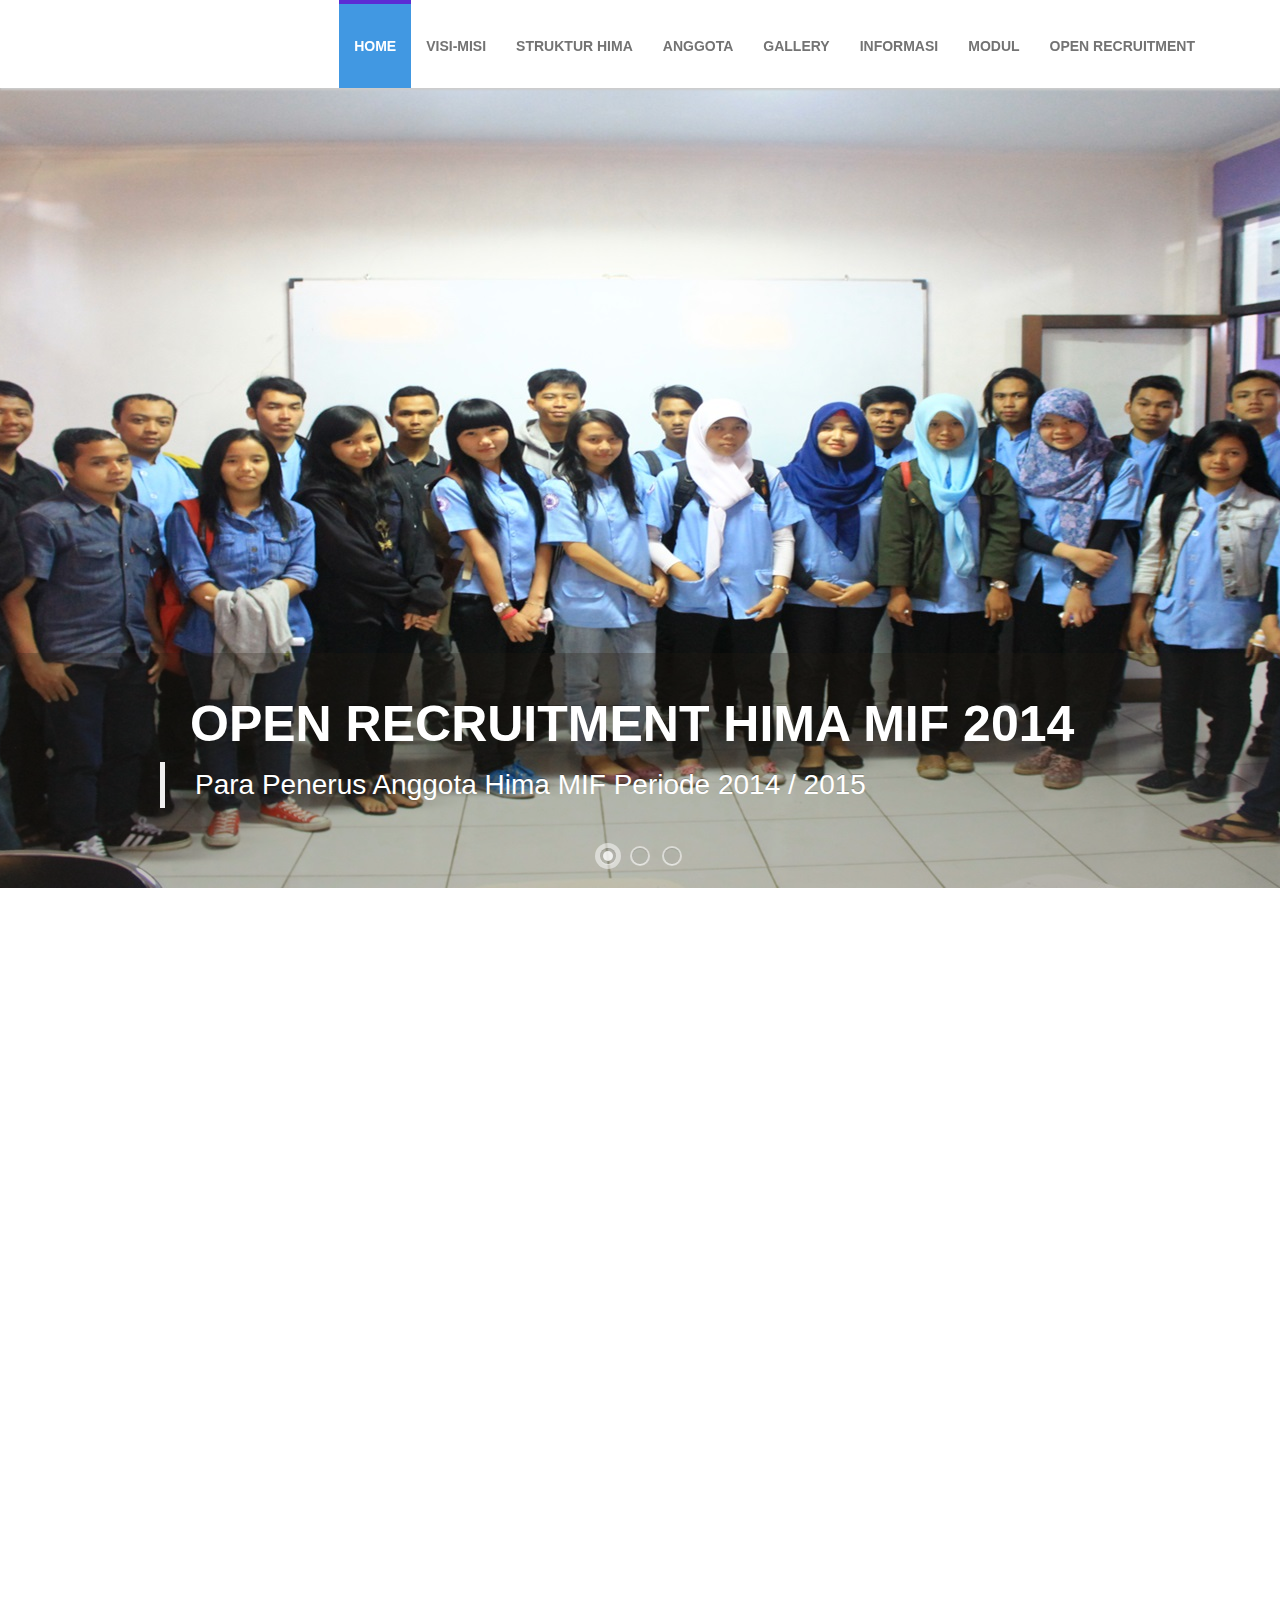
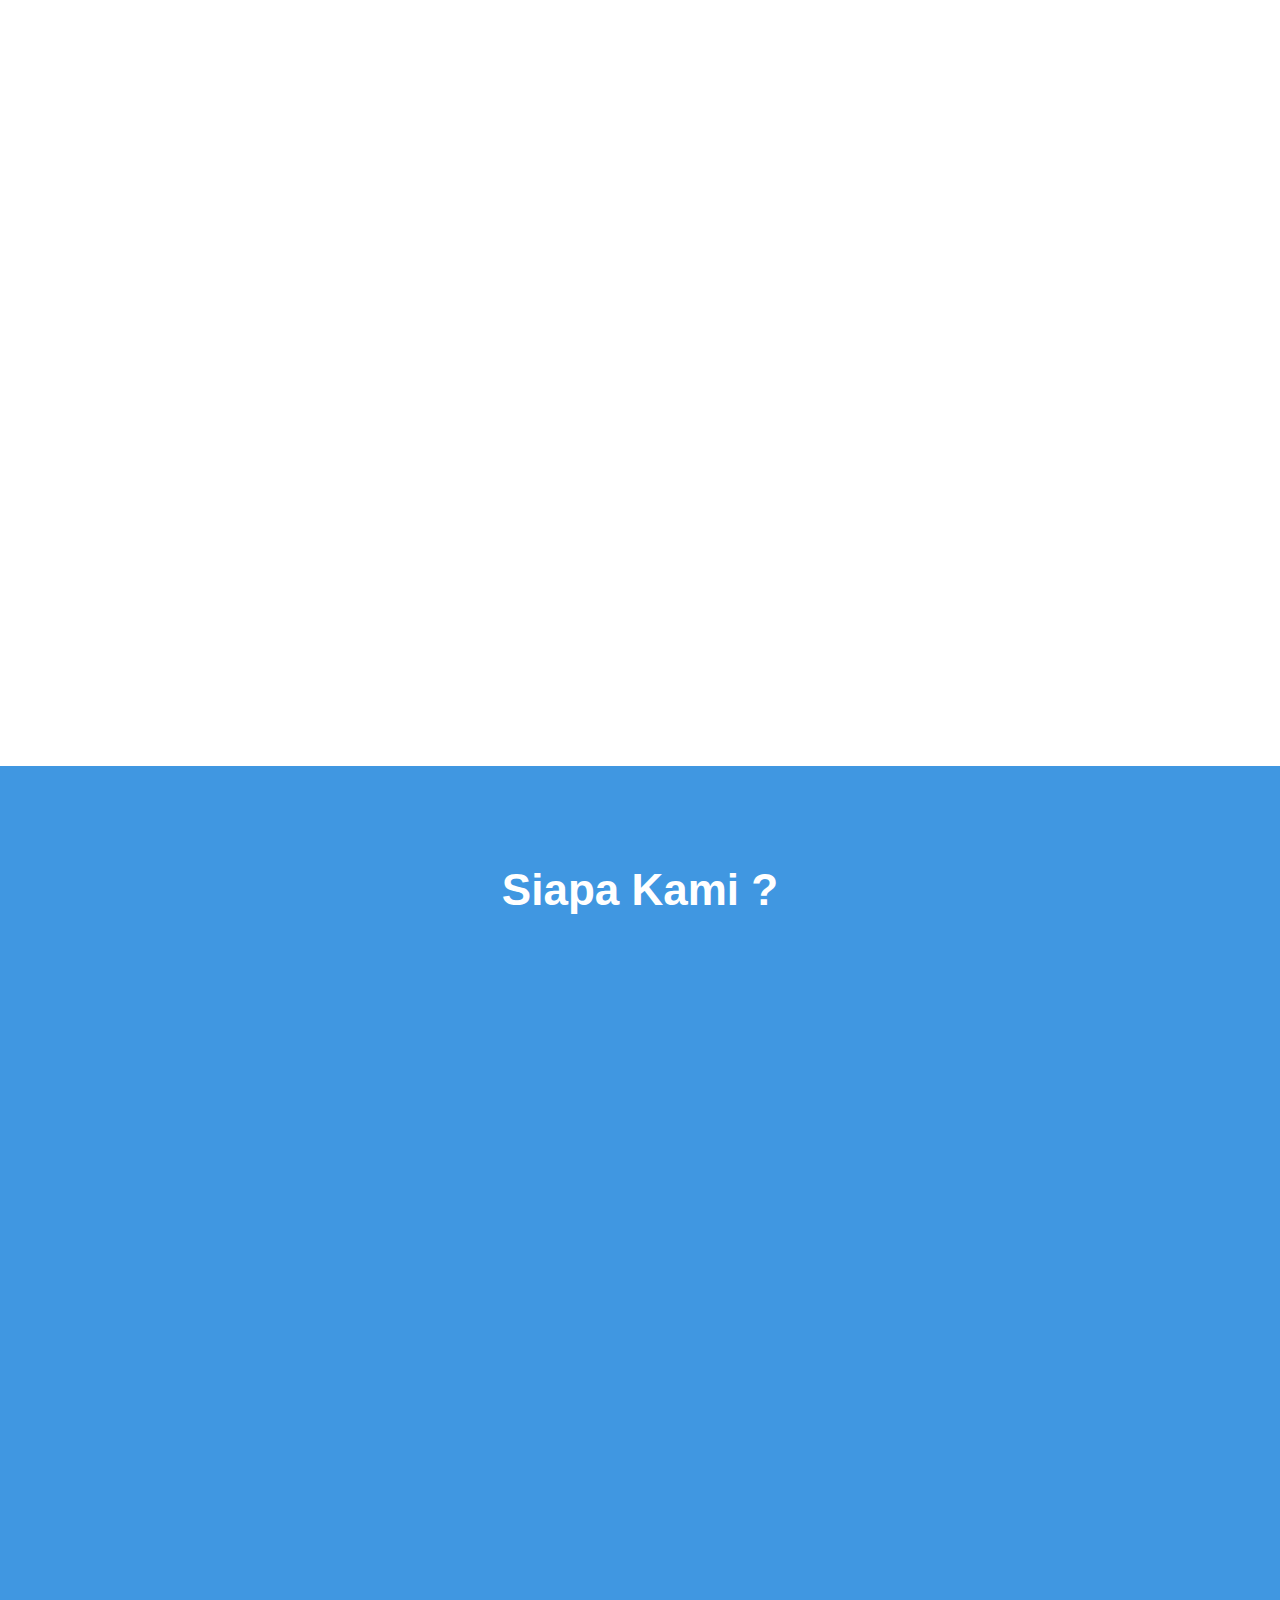
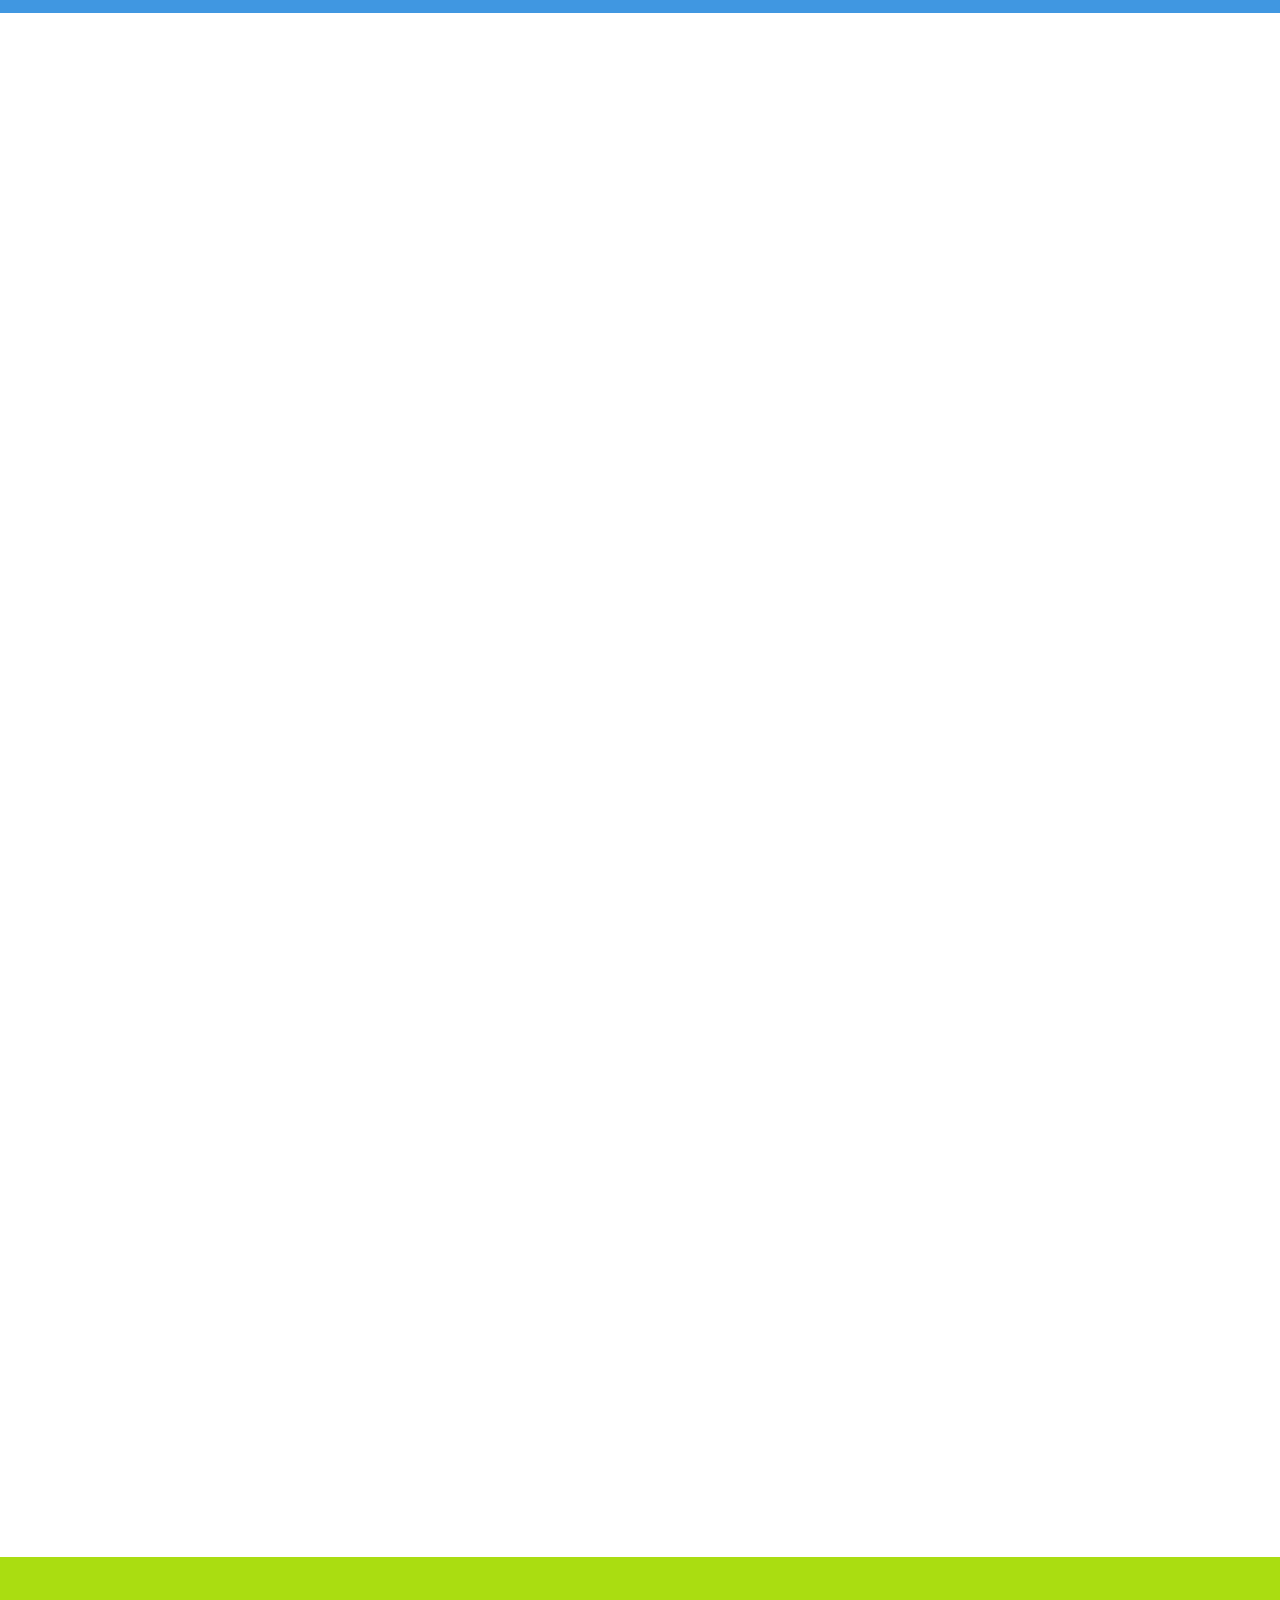
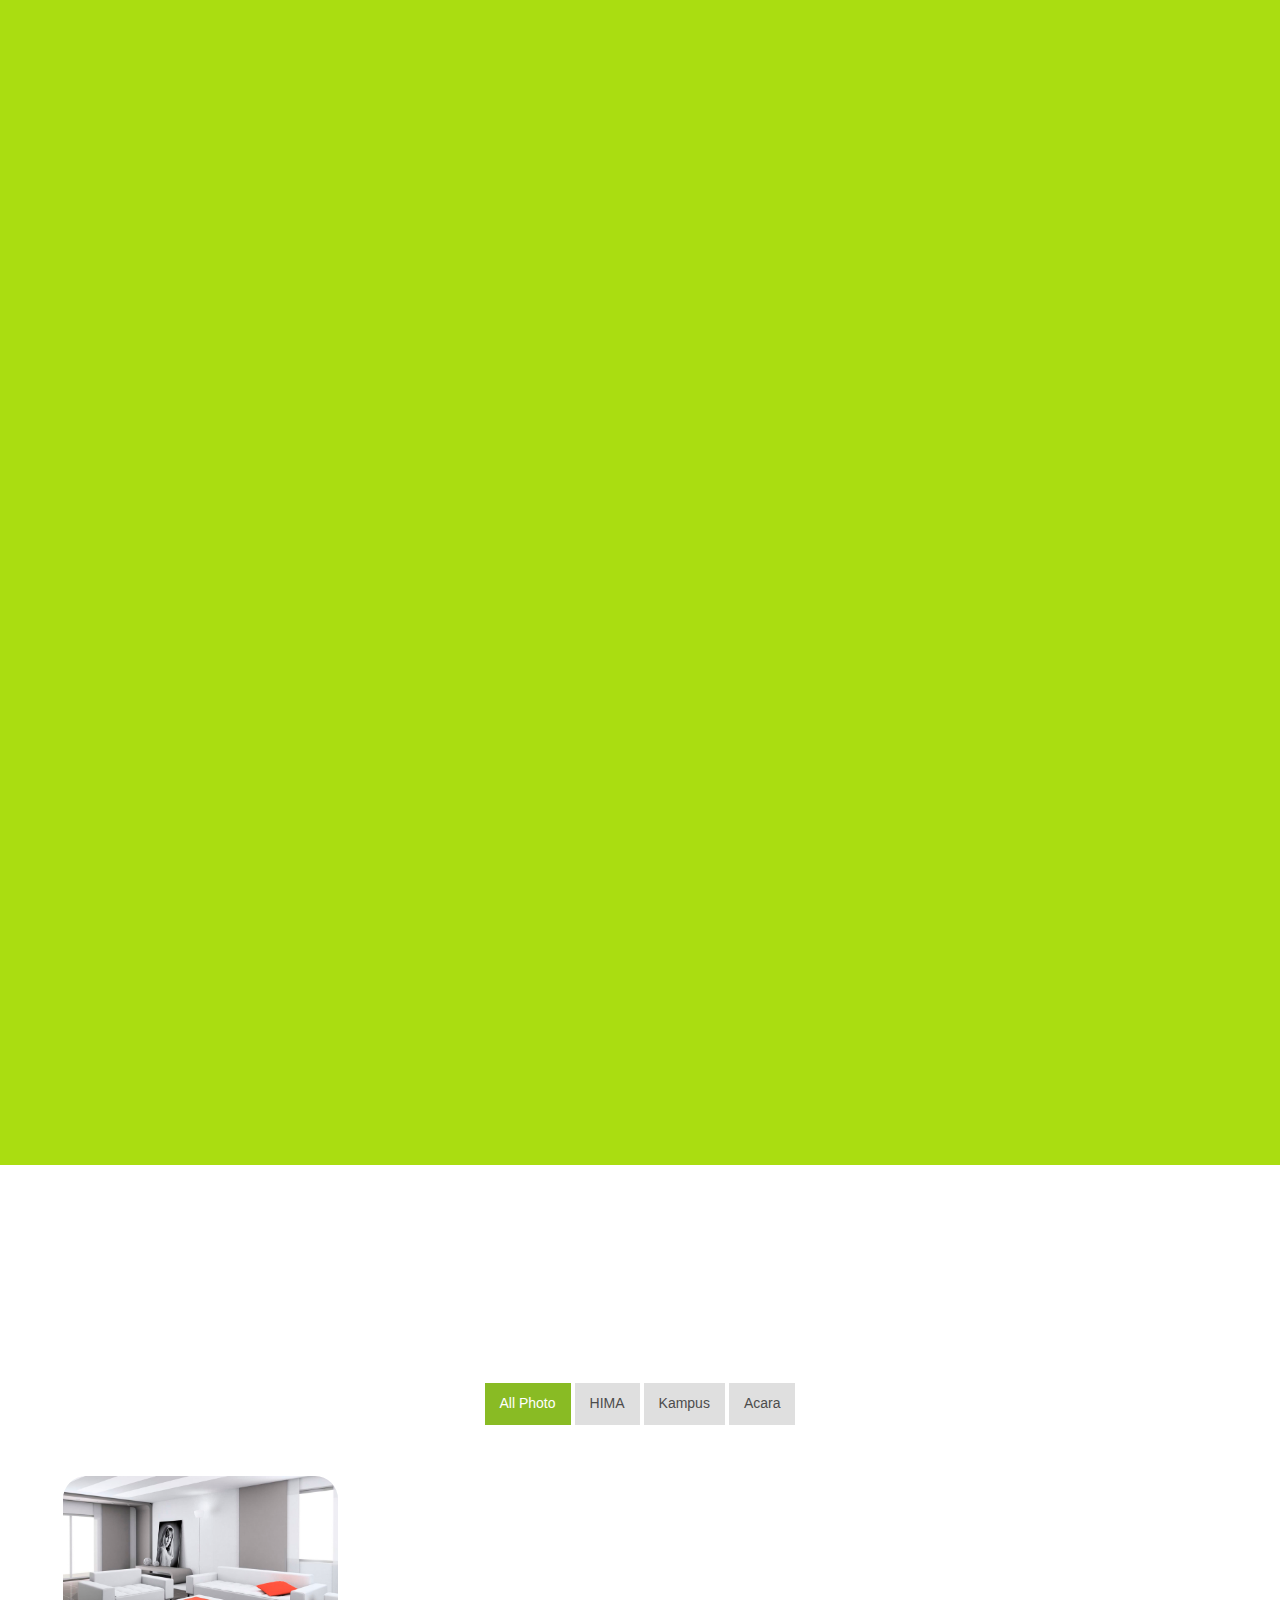
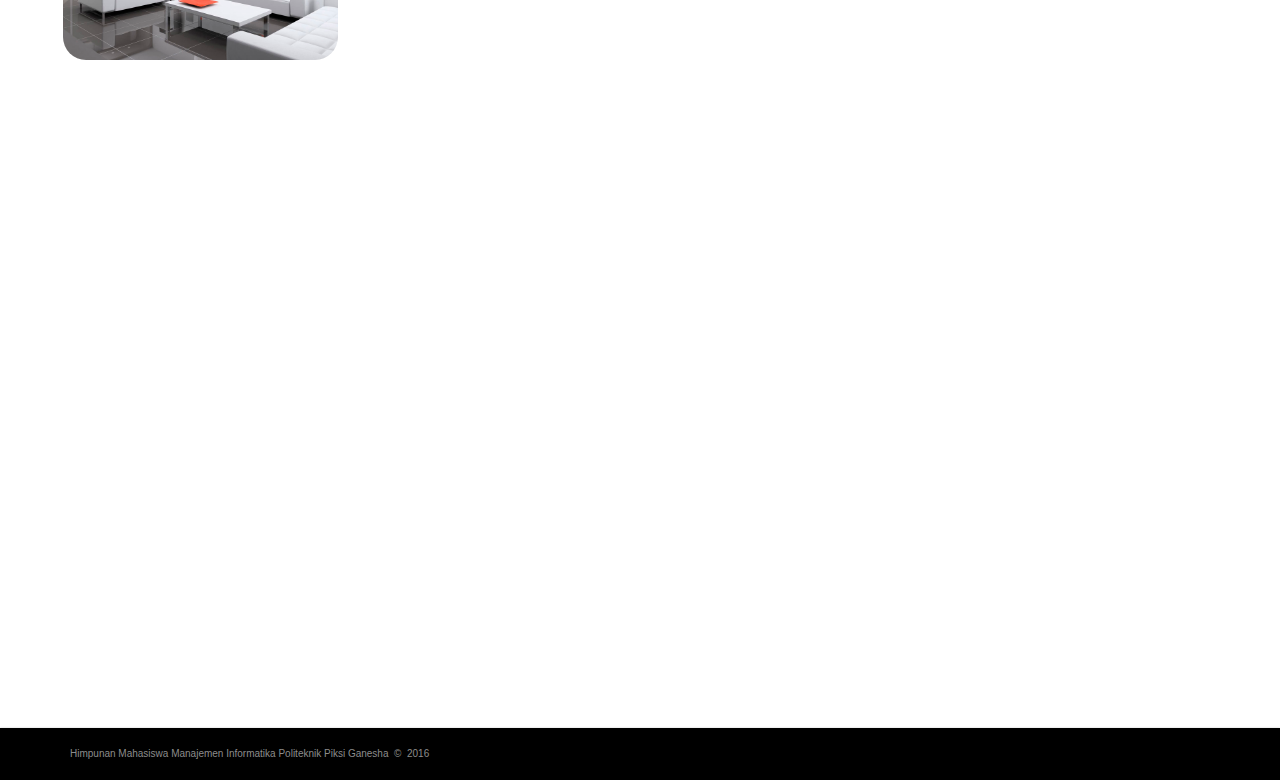
==== index.html @ cbcb12b9 "okkk" ====
<!DOCTYPE html>
<head>
    <meta charset="utf-8">
    <meta name="viewport" content="width=device-width, initial-scale=1.0">
    <meta name="description" content="">
    <meta name="author" content="webthemez">
    <title>HIMA MIF PPG BANDUNG</title>
    <!-- core CSS -->
    <link href="css/bootstrap.min.css" rel="stylesheet">
    <link href="css/font-awesome.min.css" rel="stylesheet">
    <link href="css/animate.min.css" rel="stylesheet"> 
    <link href="css/prettyPhoto.css" rel="stylesheet">
    <link href="css/main.css" rel="stylesheet"> 
        <link rel="stylesheet" type="text/css" href="css/slider-style.css" />
        <link rel="stylesheet" type="text/css" href="css/slider-custom.css" />
    <link rel="shortcut icon" href="images/ico/logo.png"> 
</head> 

<body>

<div class="container">
        <nav id="main-nav" class="navbar navbar-default navbar-fixed-top" role="banner">
            <div class="container">
                <div class="navbar-header">
                    <button type="button" class="navbar-toggle" data-toggle="collapse" data-target=".navbar-collapse">
                        <span class="sr-only">Toggle navigation</span>
                        <span class="icon-bar"></span>
                        <span class="icon-bar"></span>
                        <span class="icon-bar"></span>
                    </button>
                </div>  
                <div class="collapse navbar-collapse navbar-right">
                    <ul class="nav navbar-nav">
                        <li class="scroll active"><a href="#home">HOME</a></li>
                        <li class="scroll"><a href="#about">VISI-MISI</a></li>   
                        <li class="scroll"><a href="#hima">STRUKTUR HIMA</a></li>
                        <li class="scroll"><a href="#our-team">ANGGOTA </a></li>
                        <li class="scroll"><a href="#portfolio">GALLERY</a></li>
                        <li class="scroll"><a href="#informasi">INFORMASI</a></li>
                        <li class="scroll"><a href="#modul">MODUL</a></li>     
                        <li class="scroll"><a href="#open-recruitment">OPEN RECRUITMENT</a></li>
                    </ul>
                </div>
            </div>
        </nav>
</div><!--/.container-->
       
    <section class="demo-2">
           <div id="slider" class="sl-slider-wrapper">

                <div class="sl-slider">
                
                    <div class="sl-slide" data-orientation="horizontal" data-slice1-rotation="-25" data-slice2-rotation="-25" data-slice1-scale="2" data-slice2-scale="2">
                        <div class="sl-slide-inner">
                            <div class="bg-img bg-img-1"></div>
                            <div class="slide-caption">
                            <h2>OPEN RECRUITMENT HIMA MIF 2014</h2>
                            <blockquote><p>Para Penerus Anggota Hima MIF Periode 2014 / 2015</p> </blockquote>
                            </div>
                        </div>
                    </div>
                    
                    <div class="sl-slide" data-orientation="vertical" data-slice1-rotation="10" data-slice2-rotation="-15" data-slice1-scale="1.5" data-slice2-scale="1.5">
                        <div class="sl-slide-inner">
                            <div class="bg-img bg-img-2"></div>
                            <div class="slide-caption">
                            <h2>ANGGOTA HIMA MIF PERIODE 2014</h2>
                            <blockquote><p>Hangout ke CIC Bandung Dalam Rangka Ulang Tahun Hima ke-10</p> </blockquote>
                            </div>
                        </div>
                    </div>
                    
                    <div class="sl-slide" data-orientation="horizontal" data-slice1-rotation="3" data-slice2-rotation="3" data-slice1-scale="2" data-slice2-scale="1">
                        <div class="sl-slide-inner">
                            <div class="bg-img bg-img-3"></div>
                            <div class="slide-caption">
                            <h2>Bapak Direktur Politeknik Piksi Ganesha Bandung</h2>
                            <blockquote><p>Sambutan Acara Seminar IT Tahun 2014 </p> </blockquote>
                            </div>
                        </div>
                    </div>

                    <div class="sl-slide" data-orientation="horizontal" data-slice1-rotation="10" data-slice2-rotation="-15" data-slice1-scale="1.5" data-slice2-scale="1.5">
                        <div class="sl-slide-inner">
                            <div class="bg-img bg-img-4"></div>
                            <div class="slide-caption">
                            <h2>SEMINAR IT TAHUN 2014   </h2>
                            <blockquote><p>MICROSOFT OFFICE 365 </p> </blockquote>
                            </div>
                        </div>
                    </div>

                </div><!-- /sl-slider -->

                <nav id="nav-dots" class="nav-dots">
                    <span class="nav-dot-current"></span>
                    <span></span>                   <span></span> 
                </nav>

            </div><!-- /slider-wrapper -->

    </section><!--/#main-slider-->

    <section id="process">
                <div class="container">
                <div class="section-header">
                <h3 class="section-title wow fadeInDown animated" style="visibility: visible; animation-name: fadeInDown;">SELAMAT DATANG DI WEBSITE </h3>
                <h3 align="center" class="wow fadeInDown">HIMPUNAN MAHASISWA MANAJEMEN INFORMATIKA PPG BANDUNG</h3>
            </div>
                <div class="row">
                    <div class="col-md-6 wow fadeInLeft animated">
                        <h3 align="center">KETUA HIMA MIF </h3>
                        <div class="spacer-single"></div>
                        <img src="images/pic_1.jpg" class="img-responsive img-circle" width="70%" alt="">
                        <h4 align="center">CEPI HERDIANSYAH  </h4>
                        <p align="center">Kelas MIF R31 / 14 </p>
                    </div>

                    <div class="col-md-6 wow fadeInRight animated">
                            <h3 align="center"> WAKIL KETUA HIMA MIF </h3>
                            <div class="spacer-single"></div>
                            <img src="images/pic_2.jpg" class="img-responsive img-circle" width="70%"  alt="" width=>
                            <h4 align="center">ANDI RAMDANI</h4>
                            <p align="center">Kelas MIF R32 / 14 </p>
                    </div>
                </div>
             </div>
    </section>

    <section id="hima" class="wow fadeInDown">
        <h2 class="wow fadeInDown" style="text-align: center; color:blue;"><hr>  STRUKTUR ORGANISASI <hr></h2>
            <img class="img-responsive2" src="images/struktur.png" alt="">
     </section><!--/#hima-->

    <section id="about">
        <div class="container">
            <div class="section-header">
                <h2 class="section-title">Siapa Kami ?</h2>
                <p class="wow fadeInDown">HIMA MIF POLITEKNIK PIKSI GANESHA Bandung didirikan sejak tanggal 29 Desember 2004 di Kampus POLITEKNIK PIKSI GANESHA Bandung untuk masa yang tidak terbatas.</p>
            </div>

            <div class="row">
                <div class="col-sm-6 wow fadeInLeft">
                    <div class="portfolio-items">
                        <div class='portfolio-item designing'>
                            <div class='portfolio-info'> 
                                <a class='preview' href="images/about.png" rel='prettyPhoto'><img class='img-responsive' src="images/about.png" alt=''></a>
                            </div>
                        </div>
                    </div>
                </div>

                <div class="col-sm-6 wow fadeInRight">
                    <h3 class="column-title" style="padding-top: 20px;"><center>VISI</center> </h3>
                    <center><p>Menjadi unit kegiatan mahasiswa yang mampu menjawab tantangan di era globalisasi dan menghasilkan sumber daya manusia berbakat , berkinerja baik , unggul dan professional dalam bidang sistem.</p></center>
                    <br>
                    <h3 class="column-title"><center>   MISI </center></h3>
                    <p><center>
                        <p> Menjadikan Himpunan Mahasiswa ini sebagai wadah </p><p> dalam meningkatkan kegiatan belajar <hr></p>
                        <p> Membangun solidaritas dan memperdalam ilmu organisasi </p></li>
                        <p> Menjadikan kita sebagai mahasiswa yang bertanggung jawab dan dikenal oleh   masyarakat / Mahasiswa luar. </p><hr>
                        </center>
                    </p>
                </div>
            </div>
        </div>
    </section><!--/#about-->

     <section id="our-team">
        <div class="container">
            <div class="section-header">
                <h2 class="section-title wow fadeInDown"> OUR TEAM</h2>
                    <p class="wow fadeInDown">Pengurus Himpunan Mahasiswa Manajemen Informatika<br> Masa Jabatan Periode 2015 / 2016</p> 
            </div>
                
            <div class="row text-center">
                <div class="col-md-3 col-sm-6 col-xs-12">
                    <div class="team-member wow fadeInUp" data-wow-duration="400ms" data-wow-delay="0ms">
                        <div class="team-img">
                            <img class="img-responsive" src="images/team/01.jpg" alt="">
                        </div>
                        <div class="team-info">
                            <h3>Cepi Herdiansyah</h3>
                            <span>Ketua HIMA MIF</span> 
                        </div> 
                    </div>
                </div>

                <div class="col-md-3 col-sm-6 col-xs-12">
                    <div class="team-member wow fadeInUp" data-wow-duration="400ms" data-wow-delay="100ms">
                        <div class="team-img">
                            <img class="img-responsive" src="images/team/09.jpg" alt="">
                        </div>
                        <div class="team-info">
                            <h3>Andi Ramdani</h3>
                            <span>Wakil Ketua HIMA MIF</span> 
                        </div>                      
                    </div>
                </div>

                <div class="col-md-3 col-sm-6 col-xs-12">
                    <div class="team-member wow fadeInUp" data-wow-duration="400ms" data-wow-delay="200ms">
                        <div class="team-img">
                            <img class="img-responsive" src="images/team/03.jpg" alt="">
                        </div>
                        <div class="team-info">
                            <h3>Novi Prihatin</h3>
                            <span>Sekretaris</span> 
                        </div>                        
                    </div>
                </div>

                <div class="col-md-3 col-sm-6 col-xs-12">
                    <div class="team-member wow fadeInUp" data-wow-duration="400ms" data-wow-delay="300ms">
                        <div class="team-img">
                            <img class="img-responsive" src="images/team/04.jpg" alt="">
                        </div>
                        <div class="team-info">
                            <h3>Zhela Lianda</h3>
                            <span>Bendahara</span> 
                        </div>                         
                    </div>
                </div>

                <div class="col-md-3 col-sm-6 col-xs-12">
                    <div class="team-member wow fadeInUp" data-wow-duration="400ms" data-wow-delay="300ms">
                        <div class="team-img">
                            <img class="img-responsive" src="images/team/05.jpg" alt="">
                        </div>
                        <div class="team-info">
                            <h3>Gita Sonia</h3>
                            <span>Humas</span> 
                        </div>                         
                    </div>
                </div>

                <div class="col-md-3 col-sm-6 col-xs-12">
                    <div class="team-member wow fadeInUp" data-wow-duration="400ms" data-wow-delay="300ms">
                        <div class="team-img">
                            <img class="img-responsive" src="images/team/07.jpg" alt="">
                        </div>
                        <div class="team-info">
                            <h3>Mochamad Rivan</h3>
                            <span>PENDEKAR </span> 
                        </div>                         
                    </div>
                </div>

                <div class="col-md-3 col-sm-6 col-xs-12">
                    <div class="team-member wow fadeInUp" data-wow-duration="400ms" data-wow-delay="300ms">
                        <div class="team-img">
                            <img class="img-responsive" src="images/team/10.jpg" alt="">
                        </div>
                        <div class="team-info">
                            <h3>Adit Ridwan</h3>
                            <span>Riset dan Teknologi</span> 
                        </div>                         
                    </div>
                </div>

                <div class="col-md-3 col-sm-6 col-xs-12">
                    <div class="team-member wow fadeInUp" data-wow-duration="400ms" data-wow-delay="300ms">
                        <div class="team-img">
                            <img class="img-responsive" src="images/team/11.jpg" alt="">
                        </div>
                        <div class="team-info">
                            <h3>Yuni Anisah</h3>
                            <span>Dana Usaha</span> 
                        </div>                        
                    </div>
                </div>

                <div class="col-md-3 col-sm-6 col-xs-12">
                    <div class="team-member wow fadeInUp" data-wow-duration="400ms" data-wow-delay="300ms">
                        <div class="team-img">
                            <img class="img-responsive" src="images/team/13.jpg" alt="">
                        </div>
                        <div class="team-info">
                            <h3>Gilang Kusnandar</h3>
                            <span>Pendidikan dan Pengembangan</span> 
                        </div>                         
                    </div>
                </div>

                <div class="col-md-3 col-sm-6 col-xs-12">
                    <div class="team-member wow fadeInUp" data-wow-duration="400ms" data-wow-delay="300ms">
                        <div class="team-img">
                            <img class="img-responsive" src="images/team/16.jpg" alt="">
                        </div>
                        <div class="team-info">
                            <h3>Bangun Alam</h3>
                            <span>Advokasi Eksternal</span> 
                        </div>                         
                    </div>
                </div>

                <div class="col-md-3 col-sm-6 col-xs-12">
                    <div class="team-member wow fadeInUp" data-wow-duration="400ms" data-wow-delay="300ms">
                        <div class="team-img">
                            <img class="img-responsive" src="images/team/14.jpg" alt="">
                        </div>
                        <div class="team-info">
                            <h3>Rian Suprianto</h3>
                            <span>Advokasi Eksternal</span> 
                        </div>                         
                    </div>
                </div>
            </div>

        </div>
    </section><!--/#our-team-->

    <section id="open-recruitment" style="background-color: #ad1;" >
        <div class="container">
            <div class="row">
                <div class="col-md-12">
                   <iframe src="https://docs.google.com/forms/d/e/1FAIpQLSdIk7GptkpWF3lP1oawE8Oa9aR52Fb1q9DMdAw3jCEAh2KRhg/viewform?embedded=true" width="1200" height="1200" frameborder="0" marginheight="0" marginwidth="0">Memuat...</iframe>
                </div>
            </div>
        </div>
    </section>

  <section id="portfolio">
        <div class="container">
            <div class="section-header">
                <h2 class="section-title wow fadeInDown">Gallery</h2>
            </div>

            <div class="text-center">
                <ul class="portfolio-filter">
                    <li><a class="active" href="#" data-filter="*">All Photo</a></li>
                    <li><a href="#" data-filter=".designing">HIMA</a></li>
                    <li><a href="#" data-filter=".mobile">Kampus</a></li>
                    <li><a href="#" data-filter=".development">Acara</a></li>
                </ul><!--/#portfolio-filter-->
            </div>

            <div class="portfolio-items">
                <div class='portfolio-item designing'>
                    <div class='portfolio-item-inner'>
                        <img class='img-responsive' src="images/album/hima/01.jpg" alt=''>
                            <div class='portfolio-info'> 
                                <a class='preview' href="images/album/hima/01.jpg" rel='prettyPhoto'><i class='fa fa-search'></i></a>
                            </div>
                    </div>

                </div><!--/.portfolio-item-->
             
            <div class='portfolio-item mobile'>
                <div class='portfolio-item-inner'>
                    <img class='img-responsive' src='' alt=''>
                        <div class='portfolio-info'> 
                            <a class='preview' href='' rel='prettyPhoto'><i class='fa fa-search'></i></a>
                        </div>
                </div>
            </div><!--/.portfolio-item-->

            <div class='portfolio-item designing development'>
                <div class='portfolio-item-inner'>
                    <img class='img-responsive' src='' alt=''>
                        <div class='portfolio-info'> 
                            <a class='preview' href='' rel='prettyPhoto'><i class='fa fa-search'></i></a>
                        </div>
                </div>
            </div><!--/.portfolio-item--> 
        </div><!--/.container-->
    </section><!--/#portfolio-->

    <footer id="footer" class="wow fadeInDown">
        <div class="container">
            <div class="row">
                <marquee>Himpunan Mahasiswa Manajemen Informatika</marquee><hr>
                <div class="col-md-3">
                    <img border="0" src="images/ico/logo.png" style="border: 2px;border-radius: 50px;background-color: white;padding: 5px;" width="200"><br><br>
                    <span>
                    Jl. Jend.Gatot Subroto 301<br>
                    Bandung 40274 Indonesia<br>
                    Telp: 022-87340030<br>
                    Fax: 022-87340086<br>
                    Humas HIMA MIF : +62 8221 6274 330<br>
                    Email: piksionline@yahoo.com </span><br>
                    </div>
                <div class="col-md-3">
                    <p>INFORMATIKA</p>
                    <a href="" target="_blank">S1 Manajemen Informatika</a><br>
                    <a href="" target="_blank">D3 Manajemen Informatika</a><br>
                    <a href="" target="_blank">D3 Teknik Informatika</a><br>
                    
                    <p>KESEHATAN</p>
                    <a href="" target="_blank">S1 Informatika Rekam Medis</a><br>
                    <a href="" target="_blank">D3 Rekam Medis dan Informatika Kesehatan</a><br>
                    <a href="" target="_blank">D3 Manajemen Rumah Sakit</a><br>

                    <p>BISNIS</p>
                    <a href="" target="_blank">S1 Manajemen Bisnis</a><br>

                    <p>KEUANGAN</p>
                    <a href="" target="_blank">S1 Komputerisasi Akuntansi</a><br>
                    <a href="" target="_blank">D3 Administrasi dan Keuangan</a><br>                  
                </div>
                <div class="col-md-3">
                    <p>BADAN EKSEKUTIF MAHASISWA</p>
                    <a href="" target="_blank">BADAN EKSEKUTIF MAHASISWA PPG</a><br>

                    <p>HIMPUNAN MAHASISWA</p>
                    <a href="" target="_blank">Himpunan Mahasiswa Informatika</a><br>  
                    <a href="" target="_blank">Himpunan Mahasiswa Teknik Komputer</a><br>  
                    <a href="" target="_blank">Himpunan Mahasiswa Manajemen Bisnis</a><br>  
                    <a href="" target="_blank">Himpunan Mahasiswa Rekam Medis</a><br>  
                    <a href="" target="_blank">Himpunan Mahasiswa Manajemen Rs</a><br> 
                    <a href="" target="_blank">Himpunan Mahasiswa Manajemen Bisnis</a><br>   
                    <a href="" target="_blank">Himpunan Mahasiswa Komputerisasi Akuntansi</a><br>  
                    <a href="" target="_blank">Himpunan Mahasiswa Administrasi Keuangan</a><br>  

                    <p>UNIT KEGIATAN MAHASISWA</p>
                    <a href="" target="_blank">UKM Pencinta Linux</a><br>
                    <a href="" target="_blank">UKM Basket</a><br>
                    <a href="" target="_blank">UKM Bulu Tangkis</a><br>   
                    <a href="" target="_blank">UKM Futsal</a><br> 
                    <a href="" target="_blank">UKM Bahasa Jepang</a><br> 
                    <a href="" target="_blank">UKM English Community</a><br> 
                </div>
                <div class="col-md-3">
                    <p>SISTEM INFORMASI MAHASISWA</p>
                    <a href="" target="_blank">Jadwal Kuliah</a><br> 
                    <a href="" target="_blank">Modul Kuliah</a><br> 
                    <a href="" target="_blank">Lowongan Kerja</a><br> 
                    <a href="" target="_blank">Program Magang</a><br>
                    <a href="" target="_blank">Tutorial Komputer</a><br>
                    <a href="" target="_blank">Artikel</a><br>  
                </div>
            </div> 
    </footer><!--/#footer-->

    <footer style="background-color:#000 !important;">
        <div class="wrap clearfix" align="center">
            <div class="arrow-up"></div>
            <div class="footbox" style="width:50%;padding:13px 0px;color:#8c8c8c;float:left; font-size:10px">Himpunan Mahasiswa Manajemen Informatika Politeknik Piksi Ganesha &nbsp;©&nbsp; 2016</div>
            <div style="clear:both;"></div>
        </div>
    </footer>

    <script src="js/jquery.js"></script>
    <script src="js/bootstrap.min.js"></script>
    <script type="text/javascript" src="js/modernizr.custom.79639.js"></script> 
    <script src="js/mousescroll.js"></script>
    <script src="js/smoothscroll.js"></script>
    <script src="js/jquery.prettyPhoto.js"></script>
    <script src="js/jquery.isotope.min.js"></script>
    <script src="js/jquery.inview.min.js"></script>
    <script src="js/wow.min.js"></script>
    <script type="text/javascript" src="js/jquery.ba-cond.min.js"></script>
    <script type="text/javascript" src="js/jquery.slitslider.js"></script>
    <script type="text/javascript" src="js/slitslider-custom.js"></script>
    <script src="js/custom-scripts.js"></script>
</body>
</html>
---- css/prettyPhoto.css ----
div.pp_default .pp_top,div.pp_default .pp_top .pp_middle,div.pp_default .pp_top .pp_left,div.pp_default .pp_top .pp_right,div.pp_default .pp_bottom,div.pp_default .pp_bottom .pp_left,div.pp_default .pp_bottom .pp_middle,div.pp_default .pp_bottom .pp_right{height:13px}
div.pp_default .pp_top .pp_left{background:url(../images/prettyPhoto/default/sprite.png) -78px -93px no-repeat}
div.pp_default .pp_top .pp_middle{background:url(../images/prettyPhoto/default/sprite_x.png) top left repeat-x}
div.pp_default .pp_top .pp_right{background:url(../images/prettyPhoto/default/sprite.png) -112px -93px no-repeat}
div.pp_default .pp_content .ppt{color:#f8f8f8}
div.pp_default .pp_content_container .pp_left{background:url(../images/prettyPhoto/default/sprite_y.png) -7px 0 repeat-y;padding-left:13px}
div.pp_default .pp_content_container .pp_right{background:url(../images/prettyPhoto/default/sprite_y.png) top right repeat-y;padding-right:13px}
div.pp_default .pp_next:hover{background:url(../images/prettyPhoto/default/sprite_next.png) center right no-repeat;cursor:pointer}
div.pp_default .pp_previous:hover{background:url(../images/prettyPhoto/default/sprite_prev.png) center left no-repeat;cursor:pointer}
div.pp_default .pp_expand{background:url(../images/prettyPhoto/default/sprite.png) 0 -29px no-repeat;cursor:pointer;width:28px;height:28px}
div.pp_default .pp_expand:hover{background:url(../images/prettyPhoto/default/sprite.png) 0 -56px no-repeat;cursor:pointer}
div.pp_default .pp_contract{background:url(../images/prettyPhoto/default/sprite.png) 0 -84px no-repeat;cursor:pointer;width:28px;height:28px}
div.pp_default .pp_contract:hover{background:url(../images/prettyPhoto/default/sprite.png) 0 -113px no-repeat;cursor:pointer}
div.pp_default .pp_close{width:30px;height:30px;background:url(../images/prettyPhoto/default/sprite.png) 2px 1px no-repeat;cursor:pointer}
div.pp_default .pp_gallery ul li a{background:url(../images/prettyPhoto/default/default_thumb.png) center center #f8f8f8;border:1px solid #aaa}
div.pp_default .pp_social{margin-top:7px}
div.pp_default .pp_gallery a.pp_arrow_previous,div.pp_default .pp_gallery a.pp_arrow_next{position:static;left:auto}
div.pp_default .pp_nav .pp_play,div.pp_default .pp_nav .pp_pause{background:url(../images/prettyPhoto/default/sprite.png) -51px 1px no-repeat;height:30px;width:30px}
div.pp_default .pp_nav .pp_pause{background-position:-51px -29px}
div.pp_default a.pp_arrow_previous,div.pp_default a.pp_arrow_next{background:url(../images/prettyPhoto/default/sprite.png) -31px -3px no-repeat;height:20px;width:20px;margin:4px 0 0}
div.pp_default a.pp_arrow_next{left:52px;background-position:-82px -3px}
div.pp_default .pp_content_container .pp_details{margin-top:5px}
div.pp_default .pp_nav{clear:none;height:30px;width:110px;position:relative}
div.pp_default .pp_nav .currentTextHolder{font-family:Georgia;font-style:italic;color:#999;font-size:11px;left:75px;line-height:25px;position:absolute;top:2px;margin:0;padding:0 0 0 10px}
div.pp_default .pp_close:hover,div.pp_default .pp_nav .pp_play:hover,div.pp_default .pp_nav .pp_pause:hover,div.pp_default .pp_arrow_next:hover,div.pp_default .pp_arrow_previous:hover{opacity:0.7}
div.pp_default .pp_description{font-size:11px;font-weight:700;line-height:14px;margin:5px 50px 5px 0}
div.pp_default .pp_bottom .pp_left{background:url(../images/prettyPhoto/default/sprite.png) -78px -127px no-repeat}
div.pp_default .pp_bottom .pp_middle{background:url(../images/prettyPhoto/default/sprite_x.png) bottom left repeat-x}
div.pp_default .pp_bottom .pp_right{background:url(../images/prettyPhoto/default/sprite.png) -112px -127px no-repeat}
div.pp_default .pp_loaderIcon{background:url(../images/prettyPhoto/default/loader.gif) center center no-repeat}
div.light_rounded .pp_top .pp_left{background:url(../images/prettyPhoto/light_rounded/sprite.png) -88px -53px no-repeat}
div.light_rounded .pp_top .pp_right{background:url(../images/prettyPhoto/light_rounded/sprite.png) -110px -53px no-repeat}
div.light_rounded .pp_next:hover{background:url(../images/prettyPhoto/light_rounded/btnNext.png) center right no-repeat;cursor:pointer}
div.light_rounded .pp_previous:hover{background:url(../images/prettyPhoto/light_rounded/btnPrevious.png) center left no-repeat;cursor:pointer}
div.light_rounded .pp_expand{background:url(../images/prettyPhoto/light_rounded/sprite.png) -31px -26px no-repeat;cursor:pointer}
div.light_rounded .pp_expand:hover{background:url(../images/prettyPhoto/light_rounded/sprite.png) -31px -47px no-repeat;cursor:pointer}
div.light_rounded .pp_contract{background:url(../images/prettyPhoto/light_rounded/sprite.png) 0 -26px no-repeat;cursor:pointer}
div.light_rounded .pp_contract:hover{background:url(../images/prettyPhoto/light_rounded/sprite.png) 0 -47px no-repeat;cursor:pointer}
div.light_rounded .pp_close{width:75px;height:22px;background:url(../images/prettyPhoto/light_rounded/sprite.png) -1px -1px no-repeat;cursor:pointer}
div.light_rounded .pp_nav .pp_play{background:url(../images/prettyPhoto/light_rounded/sprite.png) -1px -100px no-repeat;height:15px;width:14px}
div.light_rounded .pp_nav .pp_pause{background:url(../images/prettyPhoto/light_rounded/sprite.png) -24px -100px no-repeat;height:15px;width:14px}
div.light_rounded .pp_arrow_previous{background:url(../images/prettyPhoto/light_rounded/sprite.png) 0 -71px no-repeat}
div.light_rounded .pp_arrow_next{background:url(../images/prettyPhoto/light_rounded/sprite.png) -22px -71px no-repeat}
div.light_rounded .pp_bottom .pp_left{background:url(../images/prettyPhoto/light_rounded/sprite.png) -88px -80px no-repeat}
div.light_rounded .pp_bottom .pp_right{background:url(../images/prettyPhoto/light_rounded/sprite.png) -110px -80px no-repeat}
div.dark_rounded .pp_top .pp_left{background:url(../images/prettyPhoto/dark_rounded/sprite.png) -88px -53px no-repeat}
div.dark_rounded .pp_top .pp_right{background:url(../images/prettyPhoto/dark_rounded/sprite.png) -110px -53px no-repeat}
div.dark_rounded .pp_content_container .pp_left{background:url(../images/prettyPhoto/dark_rounded/contentPattern.png) top left repeat-y}
div.dark_rounded .pp_content_container .pp_right{background:url(../images/prettyPhoto/dark_rounded/contentPattern.png) top right repeat-y}
div.dark_rounded .pp_next:hover{background:url(../images/prettyPhoto/dark_rounded/btnNext.png) center right no-repeat;cursor:pointer}
div.dark_rounded .pp_previous:hover{background:url(../images/prettyPhoto/dark_rounded/btnPrevious.png) center left no-repeat;cursor:pointer}
div.dark_rounded .pp_expand{background:url(../images/prettyPhoto/dark_rounded/sprite.png) -31px -26px no-repeat;cursor:pointer}
div.dark_rounded .pp_expand:hover{background:url(../images/prettyPhoto/dark_rounded/sprite.png) -31px -47px no-repeat;cursor:pointer}
div.dark_rounded .pp_contract{background:url(../images/prettyPhoto/dark_rounded/sprite.png) 0 -26px no-repeat;cursor:pointer}
div.dark_rounded .pp_contract:hover{background:url(../images/prettyPhoto/dark_rounded/sprite.png) 0 -47px no-repeat;cursor:pointer}
div.dark_rounded .pp_close{width:75px;height:22px;background:url(../images/prettyPhoto/dark_rounded/sprite.png) -1px -1px no-repeat;cursor:pointer}
div.dark_rounded .pp_description{margin-right:85px;color:#fff}
div.dark_rounded .pp_nav .pp_play{background:url(../images/prettyPhoto/dark_rounded/sprite.png) -1px -100px no-repeat;height:15px;width:14px}
div.dark_rounded .pp_nav .pp_pause{background:url(../images/prettyPhoto/dark_rounded/sprite.png) -24px -100px no-repeat;height:15px;width:14px}
div.dark_rounded .pp_arrow_previous{background:url(../images/prettyPhoto/dark_rounded/sprite.png) 0 -71px no-repeat}
div.dark_rounded .pp_arrow_next{background:url(../images/prettyPhoto/dark_rounded/sprite.png) -22px -71px no-repeat}
div.dark_rounded .pp_bottom .pp_left{background:url(../images/prettyPhoto/dark_rounded/sprite.png) -88px -80px no-repeat}
div.dark_rounded .pp_bottom .pp_right{background:url(../images/prettyPhoto/dark_rounded/sprite.png) -110px -80px no-repeat}
div.dark_rounded .pp_loaderIcon{background:url(../images/prettyPhoto/dark_rounded/loader.gif) center center no-repeat}
div.dark_square .pp_left,div.dark_square .pp_middle,div.dark_square .pp_right,div.dark_square .pp_content{background:#000}
div.dark_square .pp_description{color:#fff;margin:0 85px 0 0}
div.dark_square .pp_loaderIcon{background:url(../images/prettyPhoto/dark_square/loader.gif) center center no-repeat}
div.dark_square .pp_expand{background:url(../images/prettyPhoto/dark_square/sprite.png) -31px -26px no-repeat;cursor:pointer}
div.dark_square .pp_expand:hover{background:url(../images/prettyPhoto/dark_square/sprite.png) -31px -47px no-repeat;cursor:pointer}
div.dark_square .pp_contract{background:url(../images/prettyPhoto/dark_square/sprite.png) 0 -26px no-repeat;cursor:pointer}
div.dark_square .pp_contract:hover{background:url(../images/prettyPhoto/dark_square/sprite.png) 0 -47px no-repeat;cursor:pointer}
div.dark_square .pp_close{width:75px;height:22px;background:url(../images/prettyPhoto/dark_square/sprite.png) -1px -1px no-repeat;cursor:pointer}
div.dark_square .pp_nav{clear:none}
div.dark_square .pp_nav .pp_play{background:url(../images/prettyPhoto/dark_square/sprite.png) -1px -100px no-repeat;height:15px;width:14px}
div.dark_square .pp_nav .pp_pause{background:url(../images/prettyPhoto/dark_square/sprite.png) -24px -100px no-repeat;height:15px;width:14px}
div.dark_square .pp_arrow_previous{background:url(../images/prettyPhoto/dark_square/sprite.png) 0 -71px no-repeat}
div.dark_square .pp_arrow_next{background:url(../images/prettyPhoto/dark_square/sprite.png) -22px -71px no-repeat}
div.dark_square .pp_next:hover{background:url(../images/prettyPhoto/dark_square/btnNext.png) center right no-repeat;cursor:pointer}
div.dark_square .pp_previous:hover{background:url(../images/prettyPhoto/dark_square/btnPrevious.png) center left no-repeat;cursor:pointer}
div.light_square .pp_expand{background:url(../images/prettyPhoto/light_square/sprite.png) -31px -26px no-repeat;cursor:pointer}
div.light_square .pp_expand:hover{background:url(../images/prettyPhoto/light_square/sprite.png) -31px -47px no-repeat;cursor:pointer}
div.light_square .pp_contract{background:url(../images/prettyPhoto/light_square/sprite.png) 0 -26px no-repeat;cursor:pointer}
div.light_square .pp_contract:hover{background:url(../images/prettyPhoto/light_square/sprite.png) 0 -47px no-repeat;cursor:pointer}
div.light_square .pp_close{width:75px;height:22px;background:url(../images/prettyPhoto/light_square/sprite.png) -1px -1px no-repeat;cursor:pointer}
div.light_square .pp_nav .pp_play{background:url(../images/prettyPhoto/light_square/sprite.png) -1px -100px no-repeat;height:15px;width:14px}
div.light_square .pp_nav .pp_pause{background:url(../images/prettyPhoto/light_square/sprite.png) -24px -100px no-repeat;height:15px;width:14px}
div.light_square .pp_arrow_previous{background:url(../images/prettyPhoto/light_square/sprite.png) 0 -71px no-repeat}
div.light_square .pp_arrow_next{background:url(../images/prettyPhoto/light_square/sprite.png) -22px -71px no-repeat}
div.light_square .pp_next:hover{background:url(../images/prettyPhoto/light_square/btnNext.png) center right no-repeat;cursor:pointer}
div.light_square .pp_previous:hover{background:url(../images/prettyPhoto/light_square/btnPrevious.png) center left no-repeat;cursor:pointer}
div.facebook .pp_top .pp_left{background:url(../images/prettyPhoto/facebook/sprite.png) -88px -53px no-repeat}
div.facebook .pp_top .pp_middle{background:url(../images/prettyPhoto/facebook/contentPatternTop.png) top left repeat-x}
div.facebook .pp_top .pp_right{background:url(../images/prettyPhoto/facebook/sprite.png) -110px -53px no-repeat}
div.facebook .pp_content_container .pp_left{background:url(../images/prettyPhoto/facebook/contentPatternLeft.png) top left repeat-y}
div.facebook .pp_content_container .pp_right{background:url(../images/prettyPhoto/facebook/contentPatternRight.png) top right repeat-y}
div.facebook .pp_expand{background:url(../images/prettyPhoto/facebook/sprite.png) -31px -26px no-repeat;cursor:pointer}
div.facebook .pp_expand:hover{background:url(../images/prettyPhoto/facebook/sprite.png) -31px -47px no-repeat;cursor:pointer}
div.facebook .pp_contract{background:url(../images/prettyPhoto/facebook/sprite.png) 0 -26px no-repeat;cursor:pointer}
div.facebook .pp_contract:hover{background:url(../images/prettyPhoto/facebook/sprite.png) 0 -47px no-repeat;cursor:pointer}
div.facebook .pp_close{width:22px;height:22px;background:url(../images/prettyPhoto/facebook/sprite.png) -1px -1px no-repeat;cursor:pointer}
div.facebook .pp_description{margin:0 37px 0 0}
div.facebook .pp_loaderIcon{background:url(../images/prettyPhoto/facebook/loader.gif) center center no-repeat}
div.facebook .pp_arrow_previous{background:url(../images/prettyPhoto/facebook/sprite.png) 0 -71px no-repeat;height:22px;margin-top:0;width:22px}
div.facebook .pp_arrow_previous.disabled{background-position:0 -96px;cursor:default}
div.facebook .pp_arrow_next{background:url(../images/prettyPhoto/facebook/sprite.png) -32px -71px no-repeat;height:22px;margin-top:0;width:22px}
div.facebook .pp_arrow_next.disabled{background-position:-32px -96px;cursor:default}
div.facebook .pp_nav{margin-top:0}
div.facebook .pp_nav p{font-size:15px;padding:0 3px 0 4px}
div.facebook .pp_nav .pp_play{background:url(../images/prettyPhoto/facebook/sprite.png) -1px -123px no-repeat;height:22px;width:22px}
div.facebook .pp_nav .pp_pause{background:url(../images/prettyPhoto/facebook/sprite.png) -32px -123px no-repeat;height:22px;width:22px}
div.facebook .pp_next:hover{background:url(../images/prettyPhoto/facebook/btnNext.png) center right no-repeat;cursor:pointer}
div.facebook .pp_previous:hover{background:url(../images/prettyPhoto/facebook/btnPrevious.png) center left no-repeat;cursor:pointer}
div.facebook .pp_bottom .pp_left{background:url(../images/prettyPhoto/facebook/sprite.png) -88px -80px no-repeat}
div.facebook .pp_bottom .pp_middle{background:url(../images/prettyPhoto/facebook/contentPatternBottom.png) top left repeat-x}
div.facebook .pp_bottom .pp_right{background:url(../images/prettyPhoto/facebook/sprite.png) -110px -80px no-repeat}
div.pp_pic_holder a:focus{outline:none}
div.pp_overlay{background:#000;display:none;left:0;position:absolute;top:0;width:100%;z-index:9500}
div.pp_pic_holder{display:none;position:absolute;width:100px;z-index:10000}
.pp_content{height:40px;min-width:40px}
* html .pp_content{width:40px}
.pp_content_container{position:relative;text-align:left;width:100%}
.pp_content_container .pp_left{padding-left:20px}
.pp_content_container .pp_right{padding-right:20px}
.pp_content_container .pp_details{float:left;margin:10px 0 2px}
.pp_description{display:none;margin:0}
.pp_social{float:left;margin:0}
.pp_social .facebook{float:left;margin-left:5px;width:55px;overflow:hidden}
.pp_social .twitter{float:left}
.pp_nav{clear:right;float:left;margin:3px 10px 0 0}
.pp_nav p{float:left;white-space:nowrap;margin:2px 4px}
.pp_nav .pp_play,.pp_nav .pp_pause{float:left;margin-right:4px;text-indent:-10000px}
a.pp_arrow_previous,a.pp_arrow_next{display:block;float:left;height:15px;margin-top:3px;overflow:hidden;text-indent:-10000px;width:14px}
.pp_hoverContainer{position:absolute;top:0;width:100%;z-index:2000}
.pp_gallery{display:none;left:50%;margin-top:-50px;position:absolute;z-index:10000}
.pp_gallery div{float:left;overflow:hidden;position:relative}
.pp_gallery ul{float:left;height:35px;position:relative;white-space:nowrap;margin:0 0 0 5px;padding:0}
.pp_gallery ul a{border:1px rgba(0,0,0,0.5) solid;display:block;float:left;height:33px;overflow:hidden}
.pp_gallery ul a img{border:0}
.pp_gallery li{display:block;float:left;margin:0 5px 0 0;padding:0}
.pp_gallery li.default a{background:url(../images/prettyPhoto/facebook/default_thumbnail.gif) 0 0 no-repeat;display:block;height:33px;width:50px}
.pp_gallery .pp_arrow_previous,.pp_gallery .pp_arrow_next{margin-top:7px!important}
a.pp_next{background:url(../images/prettyPhoto/light_rounded/btnNext.png) 10000px 10000px no-repeat;display:block;float:right;height:100%;text-indent:-10000px;width:49%}
a.pp_previous{background:url(../images/prettyPhoto/light_rounded/btnNext.png) 10000px 10000px no-repeat;display:block;float:left;height:100%;text-indent:-10000px;width:49%}
a.pp_expand,a.pp_contract{cursor:pointer;display:none;height:20px;position:absolute;right:30px;text-indent:-10000px;top:10px;width:20px;z-index:20000}
a.pp_close{position:absolute;right:0;top:0;display:block;line-height:22px;text-indent:-10000px}
.pp_loaderIcon{display:block;height:24px;left:50%;position:absolute;top:50%;width:24px;margin:-12px 0 0 -12px}
#pp_full_res{line-height:1!important}
#pp_full_res .pp_inline{text-align:left}
#pp_full_res .pp_inline p{margin:0 0 15px}
div.ppt{color:#fff;display:none;font-size:17px;z-index:9999;margin:0 0 5px 15px}
div.pp_default .pp_content,div.light_rounded .pp_content{background-color:#fff}
div.pp_default #pp_full_res .pp_inline,div.light_rounded .pp_content .ppt,div.light_rounded #pp_full_res .pp_inline,div.light_square .pp_content .ppt,div.light_square #pp_full_res .pp_inline,div.facebook .pp_content .ppt,div.facebook #pp_full_res .pp_inline{color:#000}
div.pp_default .pp_gallery ul li a:hover,div.pp_default .pp_gallery ul li.selected a,.pp_gallery ul a:hover,.pp_gallery li.selected a{border-color:#fff}
div.pp_default .pp_details,div.light_rounded .pp_details,div.dark_rounded .pp_details,div.dark_square .pp_details,div.light_square .pp_details,div.facebook .pp_details{position:relative}
div.light_rounded .pp_top .pp_middle,div.light_rounded .pp_content_container .pp_left,div.light_rounded .pp_content_container .pp_right,div.light_rounded .pp_bottom .pp_middle,div.light_square .pp_left,div.light_square .pp_middle,div.light_square .pp_right,div.light_square .pp_content,div.facebook .pp_content{background:#fff}
div.light_rounded .pp_description,div.light_square .pp_description{margin-right:85px}
div.light_rounded .pp_gallery a.pp_arrow_previous,div.light_rounded .pp_gallery a.pp_arrow_next,div.dark_rounded .pp_gallery a.pp_arrow_previous,div.dark_rounded .pp_gallery a.pp_arrow_next,div.dark_square .pp_gallery a.pp_arrow_previous,div.dark_square .pp_gallery a.pp_arrow_next,div.light_square .pp_gallery a.pp_arrow_previous,div.light_square .pp_gallery a.pp_arrow_next{margin-top:12px!important}
div.light_rounded .pp_arrow_previous.disabled,div.dark_rounded .pp_arrow_previous.disabled,div.dark_square .pp_arrow_previous.disabled,div.light_square .pp_arrow_previous.disabled{background-position:0 -87px;cursor:default}
div.light_rounded .pp_arrow_next.disabled,div.dark_rounded .pp_arrow_next.disabled,div.dark_square .pp_arrow_next.disabled,div.light_square .pp_arrow_next.disabled{background-position:-22px -87px;cursor:default}
div.light_rounded .pp_loaderIcon,div.light_square .pp_loaderIcon{background:url(../images/prettyPhoto/light_rounded/loader.gif) center center no-repeat}
div.dark_rounded .pp_top .pp_middle,div.dark_rounded .pp_content,div.dark_rounded .pp_bottom .pp_middle{background:url(../images/prettyPhoto/dark_rounded/contentPattern.png) top left repeat}
div.dark_rounded .currentTextHolder,div.dark_square .currentTextHolder{color:#c4c4c4}
div.dark_rounded #pp_full_res .pp_inline,div.dark_square #pp_full_res .pp_inline{color:#fff}
.pp_top,.pp_bottom{height:20px;position:relative}
* html .pp_top,* html .pp_bottom{padding:0 20px}
.pp_top .pp_left,.pp_bottom .pp_left{height:20px;left:0;position:absolute;width:20px}
.pp_top .pp_middle,.pp_bottom .pp_middle{height:20px;left:20px;position:absolute;right:20px}
* html .pp_top .pp_middle,* html .pp_bottom .pp_middle{left:0;position:static}
.pp_top .pp_right,.pp_bottom .pp_right{height:20px;left:auto;position:absolute;right:0;top:0;width:20px}
.pp_fade,.pp_gallery li.default a img{display:none}
---- css/main.css ----
/*@import url(http://fonts.googleapis.com/css?family=Raleway:400,700,500);*/
/*
Author: webthemez.com
Author URL: http://webthemez.com
*/
/*************************
*******Typography******
**************************/
body {
  padding-top: 100px;
  background: #fff;
  font-family: 'Raleway', sans-serif;
  font-weight: 400;
  color: #282828;
  line-height: 26px;
  padding: 0;
  -webkit-font-smoothing: antialiased;
    overflow-x: hidden;
    overflow-y: hidden;
}
h1,
h2,
h3,
h4,
h5,
h6 {
  font-weight: 600;
  font-family: 'Raleway', sans-serif;
}
a {
  color: #45aed6;
  -webkit-transition: color 400ms, background-color 400ms;
  -moz-transition: color 400ms, background-color 400ms;
  -o-transition: color 400ms, background-color 400ms;
  transition: color 400ms, background-color 400ms;
}
a:hover,
a:focus {
  text-decoration: blink;
  color: #ad3;
  -webkit-transition-duration: 0.8s;
  -moz-transition-duration: 0.8s;
  -ms-transition-duration: 0.8s;
  -o-transition-duration: 0.8s;
}
hr {
  border-top: 1px solid #e5e5e5;
  border-bottom: 1px solid #fff;
}
.gradiant {
  background-image: -moz-linear-gradient(90deg, #2caab3 0%, #2c8cb3 100%);
  background-image: -webkit-linear-gradient(90deg, #2caab3 0%, #2c8cb3 100%);
  background-image: -ms-linear-gradient(90deg, #2caab3 0%, #2c8cb3 100%);
}
.gradiant-horizontal {
  background-image: -moz-linear-gradient(4deg, #2caab3 0%, #2c8cb3 100%);
  background-image: -webkit-linear-gradient(4deg, #2caab3 0%, #2c8cb3 100%);
  background-image: -ms-linear-gradient(4deg, #2caab3 0%, #2c8cb3 100%);
}
.section-header {
  margin-bottom: 50px;
}
.section-header p{
text-align:center;
color: #000000;
}
.section-header .section-title {
  font-size: 44px;
  position: relative;
  padding-bottom: 20px;
  margin: 0 0 20px;
  display: block;
  text-align: center;
  color: #4097E1;
}
.section-header .section-title:before {
  /* content: "------------"; */
  position: absolute;
  width: 140px;
  bottom: 4px;
  right: 0;
  width: 100px;
  color: #89BB24;
  margin: 0 auto;
  left: 0;
  right: 0;
  height: 8px;
  font-size: 13px;
}

.btn {
  border-width: 0;
  border-radius: 0;
}
.btn.btn-primary {
  background: #89BB24;
}
.btn.btn-primary:hover,
.btn.btn-primary:focus {
  background: #81A9F9;
}
.listarrow{
padding:0px;
}
.listarrow li{
list-style:none;
margin:0px;
padding:0px;
}
.listarrow li i{
padding-right:15px;
color: #60E1BF;
}
.column-title {
  margin-top: 0;
  padding-bottom: 15px;
  border-bottom: 1px solid #eee;
  margin-bottom: 15px;
  position: relative;
  color: #fff;
}
.column-title:after {
  content: " ";
  position: absolute;
  bottom: -1px;
  left: 0;
  width: 40%; 
}
ul.nostyle {
  list-style: none;
  padding: 0;
  margin-bottom: 20px;
}
ul.nostyle i {
  color: #45aed6;
}
.scaleIn {
  -webkit-animation-name: scaleIn;
  animation-name: scaleIn;
}
.navbar-toggle{
border-radius: 0;
}

.navbar-nav>li>a {
text-transform: uppercase;
}
@-webkit-keyframes scaleIn {
  0% {
    opacity: 0;
    -webkit-transform: scale(0);
    transform: scale(0);
  }
  100% {
    opacity: 1;
    -webkit-transform: scale(1);
    transform: scale(1);
  }
}
@keyframes scaleIn {
  0% {
    opacity: 0;
    -webkit-transform: scale(0);
    -ms-transform: scale(0);
    transform: scale(0);
  }
  100% {
    opacity: 1;
    -webkit-transform: scale(1);
    -ms-transform: scale(1);
    transform: scale(1);
  }
}
/*************************
*******Header******
**************************/
#main-nav.navbar-default {
background: #FFFFFF;
/* padding: 10px 0; */
}
#main-nav.navbar-default .navbar-nav > li.active > a, #main-nav.navbar-default .navbar-nav > li.open > a, #main-nav.navbar-default .navbar-nav > li:hover > a {
background: #E1A629;
color: #FFFFFF;
/* font-weight: bold; */
}
.navbar.navbar-default {
  border: 0;
  border-radius: 0;
  margin-bottom: 0;
}
.navbar.navbar-default .navbar-toggle {
  margin-top: 32px;
}
.navbar.navbar-default .navbar-brand {
  height: auto;
  /* padding: 15px 15px 1px; */
}
.navbar-default .navbar-nav>li>a:hover, .navbar-default .navbar-nav>li>a:focus{
color: #F8680D;
 
background: transparent;
}
.navbar-default .navbar-nav>li>a{
color: #FFFFFF;
font-weight: 600;
} 
#main-nav.navbar-default {
  background: #FFFFFF;
  box-shadow: 0px 2px 2px #ccc;
}
.navbar-nav>li {
}
 #main-nav.navbar-default .navbar-nav > li > a{
  padding-top: 32px;
  padding-bottom: 32px;
  border-top: 4px solid transparent;
 }

@media only screen and (min-width: 768px) {
  #main-nav.navbar-default { 
  }
  #main-nav.navbar-default .navbar-nav > li > a { 
}
  .navbar-default .navbar-nav>li>a {
	color: #737373;
	}
  #main-nav.navbar-default .navbar-nav > li.active > a,

  #main-nav.navbar-default .navbar-nav > li.open > a,
  #main-nav.navbar-default .navbar-nav > li:hover > a {
    background:rgba(14, 124, 218, 0.79);
    color: #FFFFFF;
    border-top: 4px solid #5C2BD4;
}
  #main-nav.navbar-default .dropdown-menu {
    padding: 0 20px;
    min-width: 220px;
    background-color: rgba(14, 124, 218, 0.79);
    border: 0;
    border-radius: 0;
    box-shadow: none;
    -webkit-box-shadow: none;
    background-clip: inherit;
  }
  #main-nav.navbar-default .dropdown-menu > li {
    border-left: 3px solid transparent;
    margin-left: -20px;
    padding-left: 17px;
    -webit-transition: border-color 400ms;
    transition: border-color 400ms;
  }
  #main-nav.navbar-default .dropdown-menu > li > a { 
    padding: 15px 0;
    color:#A8A8A8; 
  }
  #main-nav.navbar-default .dropdown-menu > li:first-child > a {
    border-top: 0;
  }
  #main-nav.navbar-default .dropdown-menu > li.active,
  #main-nav.navbar-default .dropdown-menu > li.open,
  #main-nav.navbar-default .dropdown-menu > li:hover {
    border-left-color: #45aed6;
  }
  #main-nav.navbar-default .dropdown-menu > li.active > a,
  #main-nav.navbar-default .dropdown-menu > li.open > a,
  #main-nav.navbar-default .dropdown-menu > li:hover > a {
    color: #45aed6;
    background-color: transparent;
  }
}

#hero-banner{
  overflow: hidden;
  height: 700px;
  background: url('../images/banner/banner.jpg');
  background-size:cover;
  color:#fff;
}
#hero-banner.item {
  height: 558px;
  background-repeat: no-repeat;
  background-position: 50% 0;
  background-size: cover;
}
#hero-banner.banner-inner {
  position: absolute;
  top: 0;
  left: 0;
  width: 100%;
  height: 100%;
  color: #000;
}
#hero-banner h2 {
  margin-top: 299px;
  font-size: 39px;
  line-height: 49px; 

  text-align: right;  
}
#hero-banner h2 b{
color:#60E1BF;
}
#hero-banner p { 
  font-size: 22px; 
margin-bottom:20px;
line-height:35px; 

  text-align: right;}
#hero-banner a{
width: 150px;
margin: 0;
display: block;
background: transparent;
border: 2px solid #fff;
float: right;
}
#hero-banner a:hover{
text-align: center;
width: 150px;
margin: 0 auto;
display: block;
background: #60E1BF;
border: 2px solid #60E1BF;
color: #FFF;
}
#hero-banner.banner-inner h2 > span {
  color: #45aed6;
}
#hero-banner.banner-inner .btn {
  margin-top: 10px;
} 
 
#hero-text {
  padding: 50px 0;
  border-top: 1px solid #FFFFFF;
}
#hero-text h2 {
  margin-top: 0;
}
#hero-text .btn {
  margin-top: 40px;
}
#cta2 {
  background: #45b1da;
  color: #fff;
  padding-top: 70px;
}
#cta2 .btn {
  margin-top: 10px;
}
#cta2 h2 {
  color: #fff;
  font-size: 44px;
  line-height: 1;
}
#cta2 h2 > span {
  color: #45aed6;
}
#pricing h2, #pricing p{
color:#fff !important;
}
#features h2{ color: #C3C3C3;}
#features {
  padding: 100px 0;
  background: #FFFFFF;
  color: #000;
}

#features .media.service-box:first-child {
  margin-top: 80px;
}
#services, #features, #process {
  padding: 100px 0 75px;
  background: #FFFFFF;
}
.media.service-box {
  margin: 25px 0 36px;
  padding: 20px;
  padding-left: 75px;
  position: relative;
  background: #FFFFFF;
  color: #000000;
}
.media.service-box .pull-left {
  margin-right: 20px;
}
.media.service-box .pull-left > i {
  font-size: 35px;
  /* height: 94px; */
  line-height: 53px;
  text-align: center;
  width: 75px; 
  color: #085C98;
  /* background:#fff; */
  /* box-shadow: inset 0 0 0 1px #d7d7d7; */
  /* -webkit-box-shadow: inset 0 0 0 1px #d7d7d7; */
  transition: background-color 400ms, background-color 400ms;
  position: absolute;
  padding: 14px;
  /* height: 100%; */
  left: -13px;
  top: -1px;
  vertical-align: middle;
  /* background: #133986; */
  /* border-radius: 0% 50%; */
  /* height: 80px; */
  /* border: 6px #fff solid; */
  bottom: -1px;
}
.features .media.service-box .pull-left > i{
color: #89BB24;
font-size: 50px;
padding-top: 22px;
overflow: hidden;
}
.media.service-box:hover .pull-left > i {  
}
#portfolio {
  padding: 100px 0;
  background: #FFFFFF;
  background-size: cover;
}
#portfolio .portfolio-filter {
  list-style: none;
  padding: 0;
  margin: 0 0 50px;
  display: inline-block;
}
#portfolio .portfolio-filter > li {
  float: left;
  display: block;
}
#portfolio .portfolio-filter > li a {
  display: block;
  padding: 7px 15px;
  margin:0px 2px;
  color: #4C4C4C;
  position: relative;
  border-bottom: 2px solid transparent;
  background: rgba(145, 145, 145, 0.29);
}
#portfolio .portfolio-filter > li a:hover,
#portfolio .portfolio-filter > li a.active {
  background: #89BB24;
  color: #FFFFFF; 
} 
#portfolio .portfolio-items {
  margin: -15px;
}
#portfolio .portfolio-item {
  width: 24.9%;
  float: left;
  padding: 8px;
  -webkit-box-sizing: border-box;
  -moz-box-sizing: border-box;
  -o-box-sizing: border-box;
  -ms-box-sizing: border-box;
  box-sizing: border-box;
}
#portfolio .portfolio-item .portfolio-item-inner {
  position: relative;
}
#portfolio .portfolio-item .portfolio-item-inner .portfolio-info {
  opacity: 0;
  transition: opacity 400ms;
  -webkit-transition: opacity 400ms;
  position: absolute;
  bottom: 0;
  left: 0;
  right: 0;
  text-align: center;
  padding: 18px 0 0;
  background: rgba(0, 0, 0, 0.5);
  color: #fff;
  height:100%;
}
#portfolio .portfolio-item .portfolio-item-inner .portfolio-info h3 {
  font-size: 16px;
  line-height: 1;
  margin: 0;
  color: #fff;
}
#portfolio .portfolio-item .portfolio-item-inner .portfolio-info .preview { 
  width: 60px;
  height: 60px;
  line-height: 36px;
  text-align: center;
  color: #FFFFFF;
  display:block;
  text-align: center;

  margin: 45px auto;
  font-size: 26px;
  border: 0;
  /* background: rgba(239, 239, 239, 1); */
  padding: 10px;
  border-radius: 50%;
  border: 2px solid rgba(255, 255, 255, 0.8);
}
#portfolio .portfolio-item:hover .portfolio-info {
  opacity: 1;
}
/* Start: Recommended Isotope styles */
/**** Isotope Filtering ****/
.isotope-item {
  z-index: 2;
}
.isotope-hidden.isotope-item {
  pointer-events: none;
  z-index: 1;
}
/**** Isotope CSS3 transitions ****/
.isotope,
.isotope .isotope-item {
  -webkit-transition-duration: 0.8s;
  -moz-transition-duration: 0.8s;
  -ms-transition-duration: 0.8s;
  -o-transition-duration: 0.8s;
  transition-duration: 0.8s;
}
.isotope {
  -webkit-transition-property: height, width;
  -moz-transition-property: height, width;
  -ms-transition-property: height, width;
  -o-transition-property: height, width;
  transition-property: height, width;
}
.isotope .isotope-item {
  -webkit-transition-property: -webkit-transform, opacity;
  -moz-transition-property: -moz-transform, opacity;
  -ms-transition-property: -ms-transform, opacity;
  -o-transition-property: -o-transform, opacity;
  transition-property: transform, opacity;
}
/**** disabling Isotope CSS3 transitions ****/
.isotope.no-transition,
.isotope.no-transition .isotope-item,
.isotope .isotope-item.no-transition {
  -webkit-transition-duration: 0s;
  -moz-transition-duration: 0s;
  -ms-transition-duration: 0s;
  -o-transition-duration: 0s;
  transition-duration: 0s;
}
/* End: Recommended Isotope styles */
/* disable CSS transitions for containers with infinite scrolling*/
.isotope.infinite-scrolling {
  -webkit-transition: none;
  -moz-transition: none;
  -ms-transition: none;
  -o-transition: none;
  transition: none;
}
.img-thumbnail {
display: inline-block;
max-width: 100%;
height: auto;
line-height: 1.42857143;
border: 1px solid #ddd;
border-radius: 0px;
padding:0px;
-webkit-transition: all .2s ease-in-out;
-o-transition: all .2s ease-in-out;
transition: all .2s ease-in-out;
margin-bottom: 15px;
}
#testimonial {
  background: #222222;
  background-size: cover;
  padding: 100px 0;
  color: #fff;
  background: url('../images/img2.jpg');
  background-size: cover;
}
#testimonial h2{
color: #E1A629;
}
#testimonial h4 {
  color: #fff;
  margin-bottom: 8px;
}
#testimonial small {
  display: block;
  margin-bottom: 10px;
  color: rgba(255, 255, 255, 0.7);
}
#testimonial .btns {
  margin-top: 10px;
}
#carousel-testimonial a.btn.btn-primary.btn-sm {
background: transparent;
border: 1px solid rgba(255, 255, 255, 0.2);
margin: 0 8px;
}
#about {
  padding: 100px 0;
  background: #4097E1;
  /* background: url('../images/img2.jpg'); */
  background-size: cover;
  };
}
#about .column-title{
color:#fff;
}
#about p{
color:#fff;
}
#about h2{
color:#fff;
}
#about .listarrow li{
color:#fff;
}
/*Team*/ 
#our-team {
  padding: 100px 0;
  background: #FFFFFF;
}
#our-team .team-member {
  padding: 0;  
}
#our-team .team-member .team-img {
  margin: 0;
  border-radius: 50%;
  overflow: hidden;
}
#our-team .team-member .team-info {
  background: #FFFFFF;
  color: #243CBB;
  padding: 7px 0;
  border-top: 2px solid #fff;
} 
#our-team .team-member:hover .social-icons > li > a {
  color: #60E1BF;
}
 
#our-team .social-icons {
  list-style: none;
  padding: 0;
  margin: 0;  
  -webkit-transition: height 1s; /* For Safari 3.1 to 6.0 */
    transition: height 1s;
  background: #FFFFFF;
  padding: 6px 0 6px;
}
#our-team .social-icons > li {
  display: inline-block;
}
#our-team .social-icons > li > a {
  display: block;
  width: 32px;
  height: 32px;
  line-height: 32px;
  text-align: center;
  color: #C3C3C3;
  background: transparent;
  border-radius: 50%;
  border: 1px solid #DFDFDF;
  margin: 5px 10px;
}
/*Testimonial Area*/

.testimonial-area{
	padding-bottom:60px;
}
.single-testimonial{
	margin-bottom:30px;
}
.single-testimonial blockquote{
	padding:15px 20px;
	margin-bottom: 22px;
	position:relative;
	-webkit-transition:all .5s ease;
	-moz-transition:all .5s ease;
	transition:all .5s ease;
	font-size: 14px;
	background: rgba(225, 166, 41, 0.42);

	color: rgba(251, 251, 251, 0.93);
line-height: 22px;

	border-radius: 5px;
	border: 1px solid rgba(225, 166, 41, 0.45);
}
 
.single-testimonial blockquote:after{
	/* position:absolute; */
	/* bottom:-19px; */
	/* left:45px; */
	content:"";
	/* border-top: 19px solid rgba(255, 255, 255, 0.29); */

	/* border-right: 22px solid transparent; */
}
.single-testimonial img{
	border-radius: 50%;
	opacity: 0.6;
}
.single-testimonial h5{
	padding: 8px 0 0px;
	font-size: 16px;
	color: #89BB24;
}
 
.progress {
  -webkit-box-shadow: none;
  box-shadow: none;
  background: #eeeeee;
}
.progress .progress-bar.progress-bar-primary {
  background-image: -moz-linear-gradient(4deg, #2caab3 0%, #2c8cb3 100%);
  background-image: -webkit-linear-gradient(4deg, #2caab3 0%, #2c8cb3 100%);
  background-image: -ms-linear-gradient(4deg, #2caab3 0%, #2c8cb3 100%);
  -webkit-box-shadow: none;
  box-shadow: none;
}
.nav.main-tab {
  background: #eee;
  border-bottom: 3px solid #222534;
  border-radius: 3px 3px 0 0;
}
.nav.main-tab > li > a {
  color: #272727;
}
.nav.main-tab > li.active > a {
  background: #222534;
  color: #45aed6;
}
.nav.main-tab > li:first-child > a {
  border-radius: 3px 0 0 0;
}
.nav.main-tab > li:last-child > a {
  border-radius: 0 3px 0 0;
}
 .navbar-nav {
margin: 0;  
}
.tab-content {
  border: 1px solid #eee;
  border-top: 0;
  padding: 20px 20px 10px;
  border-radius: 0 0 3px 3px;
}
.panel-default {
  border-color: #eee;
}
.panel-default > .panel-heading {
  background-color: #fff;
  border-color: #eee;
}
.panel-default > .panel-heading .panel-title {
  font-size: 14px;
  font-weight: normal;
}
.panel-default > .panel-heading + .panel-collapse > .panel-body {
  border-top-color: #eee;
}
#business-stats {
  padding: 100px 0 70px;
  background: #FFFFFF;
  background-size: cover;
  color: #000;
  /* background: url('../images/img2.jpg'); */
  background-size: contain;
}
#business-stats h1,
#business-stats h2,
#business-stats h3,
#business-stats h4 {
  color: #151313;
}
#business-stats strong {
  display: block;
  margin-bottom: 30px;
  color: #000;
}
.business-stats {
  display: inline-block;
  width: 140px;
  height: 140px;
  font-size: 24px;
  line-height: 140px;
  border: 4px solid #89BB23;
  border-radius: 100px;
  margin-bottom: 20px;
  color: #000;
}
#pricing {
  padding: 100px 0 70px;
  background: #E1A629;
}
#pricing ul.pricing {
  list-style: none;
  padding: 0;
  margin: 70px 0 30px; 
  /* padding: 8px; */
  text-align: center;
  background: #FFFFFF;
  color: #5A5A5A;
}
#pricing ul.pricing li {
  display: block;
  padding: 10px;
}
#pricing ul.pricing li.plan-header {
  background: #EEF2F5; 
  padding: 15px 15px 30px;
  color: #F4FBFF !important;
  height: 225px;
}
#pricing ul.pricing li.plan-header .price-duration {
  position: relative;
  margin-top: 15px;
  top: -16px;
  display: inline-block;
  width: 100%;
  height: 85px; 
  color: #474747;  
}
li.plan-purchase .btn {
  width: 100%;
}

#pricing ul.pricing li.plan-header .price-duration > span {
  display: block;
  line-height: 1;
}
#pricing ul.pricing li.plan-header .price-duration > span.price {
  font-size: 24px;
  font-weight: 700;
  margin-top: 35px;
}
#pricing ul.pricing li.plan-header .price-duration > span.duration {
  margin-top: 5px;
}
#pricing ul.pricing li.plan-header .plan-name {
  margin-top: 10px;
  font-size: 24px;
  color: #5A5A5A;
  font-weight: bold;
  line-height: 1;
  text-transform: uppercase;
}
#pricing ul.pricing.featured {
  background: #FFFFFE; 
  border: 0;
  /* color: #FCFCFC; */
}
#pricing ul.pricing.featured  li.plan-header .price-duration{
color: #FFFFFF;
}
#pricing ul.pricing.featured li.plan-header {
  background: #89BB24;
  color: #fff;
}
#pricing ul.pricing.featured li.plan-header .plan-name {
  color: #FFFFFF;
}
#contact-us {
  padding: 100px 0 10px;
  background: #4097E1 url('../images/map-image.png') top left no-repeat;
}
#contact-us h1,
#contact-us h2 {
    color: #fff;
}
/*Contact*/
 .contact-info{
 background: #89BB24;
 padding: 50px;
 margin-bottom: 50px;
 color: #fff;
}
.contact-info address {
margin-bottom: 20px;
font-style: normal;
line-height: 27px;
font-size: 15px;
}
.contact-info .form-control { 
padding: 6px 12px;
border-radius: 0;
}
 .business-stats:before {
content: '';
margin: 17px;
display: block;
border: currentcolor;
height: 100px;
border-radius: 50%;
position: absolute;
width: 100px;
}
/***********************
********* Footer ******
************************/
footer {
    background: #31708f !important;
    width: 100% !important;
    -moz-box-shadow: 0 0 2px rgba(0,0,0,0.2);
    box-shadow: 0 0 2px rgba(0,0,0,0.2);
    display: block;
    padding: 0px;
    margin: 0px;
    font-size: 12px;
    color: white;
}
.nav-footer p {
    color: #333;
    text-decoration: none;
    font-size: 11px;
    margin: 10px 0px 5px 0px;
    font-weight: bold;
    background-color: white;
    text-align: center;
}
.wrap {
    width: 100%;
    max-width: 1140px;
    margin: 0px auto;
    text-align: left;
    position: relative;
}
.one-fourth {
    float: left;
    width: 23.5%;
    margin: 0px 2% 20px 0px;
}
.one-fourth.last {
    margin-right: 0px !important;
}

@media only screen and (min-width: 768px) {
  #footer .social-icons {
    float: right;
  }
}
@media only screen and (max-width:768px){
.navbar-default .navbar-collapse, .navbar-default .navbar-form {
border-color: #A3A3A3;
padding: 10px 0;
}
#main-nav.navbar-default {
  background: #FFFFFF;
  padding: 1px 0 15px;
}
#main-nav.navbar-default .navbar-nav > li > a {
  padding-top: 8px;
  padding-bottom: 13px;
  border-top: 4px solid transparent;
}
.navbar-default .navbar-nav>li>a {
  color: #9E9E9E; 
}
}
.form-control {
  box-shadow: none;
  -webkit-box-shadow: none;
}
@media only screen and (max-width: 480px) {

.section-header .section-title { font-size: 140%;}

.hero-action-title {font-size: 173%;}

.img-responsive {
    width: 100%;
} 

table {width:20%;}

#hero-banner h2 {
margin-top: 161px;
font-size: 26px;
line-height: 40px;
padding: 10px;
}
#hero-banner p {
font-size: 18px;
padding: 10px;
}
#portfolio .portfolio-filter {
list-style: none;
padding: 0;
margin: 0 0 12px;
}
#portfolio .portfolio-filter > li a {
display: block;
padding: 7px 15px;
margin: 5px 2px;
}
	#portfolio .portfolio-item {
	width: 48.9%;
	padding: 8px;
	}
	#portfolio .portfolio-item .portfolio-item-inner .portfolio-info .preview {
width: 28px;
height: 24px;
line-height: 24px; 
margin: 9px auto;
}
#portfolio .portfolio-item .portfolio-item-inner .portfolio-info {
padding: 7px 0 0;
}
}
.shortcutHome2 a:hover img {
    opacity: 1;
    color: #5b5b5b;
    padding-top: 10px;
}
.shortcutHome2 img {
    opacity: 0.8;
    -webkit-transition: padding-top 250ms ease-in;
    -moz-transition: padding-top 150ms ease-out;
    -o-transition: padding-top 150ms ease-out;
}

*/-NAVIGATIOSN-*/

span.logo-hima{
  width: 10%;
}



@media only screen and (min-width: 768px)  { width:20px; height:10px }
---- css/slider-style.css ----
.sl-slider-wrapper {
	width: 800px;
	height: 400px;
	margin: 0 auto;
	position: relative;
	overflow: hidden;
}

.sl-slider {
	position: absolute;
	top: 0;
	left: 0;
}

/* Slide wrapper and slides */

.sl-slide,
.sl-slides-wrapper,
.sl-slide-inner {
	position: absolute;
	width: 100%;
	height: 100%;
	top: 0;
	left: 0;
} 

.sl-slide {
	z-index: 1;
}

/* The duplicate parts/slices */

.sl-content-slice {
	overflow: hidden;
	position: absolute;
	-webkit-box-sizing: content-box;
	-moz-box-sizing: content-box;
	box-sizing: content-box;
	background: #fff;
	-webkit-backface-visibility: hidden;
	-moz-backface-visibility: hidden;
	-o-backface-visibility: hidden;
	-ms-backface-visibility: hidden;
	backface-visibility: hidden;
	opacity : 1;
}

/* Horizontal slice */

.sl-slide-horizontal .sl-content-slice {
	width: 100%;
	height: 50%;
	left: -200px;
	-webkit-transform: translateY(0%) scale(1);
	-moz-transform: translateY(0%) scale(1);
	-o-transform: translateY(0%) scale(1);
	-ms-transform: translateY(0%) scale(1);
	transform: translateY(0%) scale(1);
}

.sl-slide-horizontal .sl-content-slice:first-child {
	top: -200px;
	padding: 200px 200px 0px 200px;
}

.sl-slide-horizontal .sl-content-slice:nth-child(2) {
	top: 50%;
	padding: 0px 200px 200px 200px;
}

/* Vertical slice */

.sl-slide-vertical .sl-content-slice {
	width: 50%;
	height: 100%;
	top: -200px;
	-webkit-transform: translateX(0%) scale(1);
	-moz-transform: translateX(0%) scale(1);
	-o-transform: translateX(0%) scale(1);
	-ms-transform: translateX(0%) scale(1);
	transform: translateX(0%) scale(1);
}

.sl-slide-vertical .sl-content-slice:first-child {
	left: -200px;
	padding: 200px 0px 200px 200px;
}

.sl-slide-vertical .sl-content-slice:nth-child(2) {
	left: 50%;
	padding: 200px 200px 200px 0px;
}

/* Content wrapper */
/* Width and height is set dynamically */
.sl-content-wrapper {
	position: absolute;
}

.sl-content {
	width: 100%;
	height: 100%;
	background: #fff;
}

/* Default styles for background colors */
.sl-slide-horizontal .sl-slide-inner {
	background: #ddd;
}

.sl-slide-vertical .sl-slide-inner {
	background: #ccc;
}
---- css/slider-custom.css ----
.demo-1 .sl-slider-wrapper {
	position: absolute;
	width: 100%;
	height: 100%;
	top: 0;
	left: 0;
}
.slide-caption{
width:100%;
position:absolute;
bottom: 0px;
background-color: rgba(38, 29, 20, 0.27);
padding: 44px 0 80px;
}
.demo-2 {
  margin-top:88px;
}
.demo-2 .sl-slider-wrapper {
	width: 100%;
	height: 800px;
	overflow: hidden;
	position: relative; 
}

.demo-2 .sl-slider h2,
.demo-2 .sl-slider blockquote {
	padding: 00px 30px 10px 30px;
	width: 80%;
	max-width: 960px;
	color: #fff;
	margin: 0 auto;
	position: relative;
	z-index: 100;
}

.demo-2 .sl-slider h2 {
	font-size: 50px;
	text-shadow: 0 -1px 0 rgba(0,0,0,0.2);
}

.demo-2 .sl-slider blockquote {
	font-size: 28px;
	padding-top: 10px;
	font-weight: 300;
	text-shadow: 0 -1px 0 rgba(0,0,0,0.2);
}

.demo-2 .sl-slider blockquote cite {
	font-size: 16px;
	font-weight: 700;
	font-style: normal;
	text-transform: uppercase;
	letter-spacing: 5px;
	padding-top: 30px;
	display: inline-block;
}

.demo-2 .bg-img {
	/* padding: 200px; */
	-webkit-box-sizing: content-box;
	-moz-box-sizing: content-box;
	box-sizing: content-box;
	position: absolute;
	/* top: -200px; */
	/* left: -200px; */
	width: 100%;
	height: 100%;
	-webkit-background-size: cover;
	-moz-background-size: cover;
	background-size: cover;
	background-position: center center;
	left: 0;
	right: 0;
	top: 0;
	bottom: 0;
}

/* Custom navigation arrows */

.nav-arrows span {
	position: absolute;
	z-index: 2000;
	top: 50%;
	width: 40px;
	height: 40px;
	border: 8px solid #ddd;
	border: 8px solid rgba(150,150,150,0.4);
	text-indent: -90000px;
	margin-top: -40px;
	cursor: pointer;
	
	-webkit-transform: rotate(45deg);
	-moz-transform: rotate(45deg);
	-o-transform: rotate(45deg);
	-ms-transform: rotate(45deg);
	transform: rotate(45deg);
}

.nav-arrows span:hover {
	border-color: rgba(150,150,150,0.9);
}

.nav-arrows span.nav-arrow-prev {
	left: 5%;
	border-right: none;
	border-top: none;
}

.nav-arrows span.nav-arrow-next {
	right: 5%;
	border-left: none;
	border-bottom: none;
}

/* Custom navigation dots */

.nav-dots {
	text-align: center;
	position: absolute;
	bottom: 2%;
	height: 30px;
	width: 100%;
	left: 0;
	z-index: 1000;
}

.nav-dots span {
	display: inline-block;
	position: relative;
	width: 16px;
	height: 16px;
	border-radius: 50%;
	margin: 3px;
	background: #ddd;
	background: rgba(150,150,150,0.4);
	cursor: pointer;
	box-shadow: 
		0 1px 1px rgba(255,255,255,0.4), 
		inset 0 1px 1px rgba(0,0,0,0.1);
}

.demo-2 .nav-dots span {
	background: rgba(150,150,150,0.1);
	margin: 6px;
	-webkit-transition: all 0.2s;
	-moz-transition: all 0.2s;
	-ms-transition: all 0.2s;
	-o-transition: all 0.2s;
	transition: all 0.2s;
	box-shadow: 
		0 1px 1px rgba(255,255,255,0.4), 
		inset 0 1px 1px rgba(0,0,0,0.1),
		0 0 0 2px rgba(255,255,255,0.5);
}

.demo-2 .nav-dots span.nav-dot-current,
.demo-2 .nav-dots span:hover {
	box-shadow: 
		0 1px 1px rgba(255,255,255,0.4), 
		inset 0 1px 1px rgba(0,0,0,0.1),
		0 0 0 5px rgba(255,255,255,0.5);
}

.nav-dots span.nav-dot-current:after {
	content: "";
	position: absolute;
	width: 10px;
	height: 10px;
	top: 3px;
	left: 3px;
	border-radius: 50%;
	background: rgba(255,255,255,0.8);
}

/* Content elements */

.demo-1 .deco {
	width: 260px;
	height: 260px;
	border: 2px dashed #ddd;
	border: 2px dashed rgba(150,150,150,0.4);
	border-radius: 50%;
	position: absolute;
	bottom: 50%;
	left: 50%;
	margin: 0 0 0 -130px;
}

.demo-1 [data-icon]:after {
    content: attr(data-icon);
    font-family: 'AnimalsNormal';
	color: #999;
	text-shadow: 0 0 1px #999;
	position: absolute;
	width: 220px;
	height: 220px;
	line-height: 220px;
	text-align: center;
	font-size: 100px;
	top: 50%;
	left: 50%;
	margin: -110px 0 0 -110px;
	box-shadow: inset 0 0 0 10px #f7f7f7;
	border-radius: 50%;
}

.demo-1 .sl-slide h2 {
	color: #000;
	text-shadow: 0 0 1px #000;
	padding: 20px;
	position: absolute;
	font-size: 34px;
	font-weight: 700;
	letter-spacing: 13px;
	text-transform: uppercase;
	width: 80%;
	left: 10%;
	text-align: center;
	line-height: 50px;
	bottom: 50%;
	margin: 0 0 -120px 0;
}

.demo-1 .sl-slide blockquote {
	position: absolute;
	width: 100%;
	text-align: center;
	left: 0;
	font-weight: 400;
	font-size: 14px;
	line-height: 20px;
	height: 70px;
	color: #8b8b8b;
	z-index: 2;
	bottom: 50%;
	margin: 0 0 -200px 0;
	padding: 0;
}

.demo-1 .sl-slide blockquote p{
	margin: 0 auto;
	width: 60%;
	max-width: 400px;
	position: relative;
}

.demo-1 .sl-slide blockquote p:before {
	color: #f0f0f0;
	color: rgba(244,244,244,0.65);
	font-family: "Bookman Old Style", Bookman, Garamond, serif;
	position: absolute;
	line-height: 60px;
	width: 75px;
	height: 75px;
	font-size: 200px;
	z-index: -1;
	left: -80px;
	top: 35px;
	content: '\201C';
}

.demo-1 .sl-slide blockquote cite {
	font-size: 10px;
	padding-top: 10px;
	display: inline-block;
	font-style: normal;
	text-transform: uppercase;
	letter-spacing: 4px;
}

/* Custom background colors for slides in first demo */

/* First Slide */
.demo-1 .bg-1 .sl-slide-inner,
.demo-1 .bg-1 .sl-content-slice {
	background: #fff;
}

/* Second Slide */
.demo-1 .bg-2 .sl-slide-inner,
.demo-1 .bg-2 .sl-content-slice {
	background: #000;
}

.demo-1 .bg-2 [data-icon]:after,
.demo-1 .bg-2 h2 {
	color: #fff;
}

.demo-1 .bg-2 blockquote:before {
	color: #222;
}

/* Third Slide */
.demo-1 .bg-3 .sl-slide-inner,
.demo-1 .bg-3 .sl-content-slice {
	background: #db84ad;
}

.demo-1 .bg-3 .deco {
	border-color: #fff;
	border-color: rgba(255,255,255,0.5);
}

.demo-1 .bg-3 [data-icon]:after {
	color: #fff;
	text-shadow: 0 0 1px #fff;
	box-shadow: inset 0 0 0 10px #b55381;
}

.demo-1 .bg-3 h2,
.demo-1 .bg-3 blockquote{
	color: #fff;
	text-shadow: 0px 1px 1px rgba(0,0,0,0.3);
}

.demo-1 .bg-3 blockquote:before {
	color: #c46c96;
}

/* Forth Slide */
.demo-1 .bg-4 .sl-slide-inner,
.demo-1 .bg-4 .sl-content-slice {
	background: #5bc2ce;
}

.demo-1 .bg-4 .deco {
	border-color: #379eaa;
}

.demo-1 .bg-4 [data-icon]:after {
	text-shadow: 0 0 1px #277d87;
	color: #277d87;
}

.demo-1 .bg-4 h2,
.demo-1 .bg-4 blockquote{
	color: #fff;
	text-shadow: 1px 1px 1px rgba(0,0,0,0.2);
}

.demo-1 .bg-4 blockquote:before {
	color: #379eaa;
}

/* Fifth Slide */
.demo-1 .bg-5 .sl-slide-inner,
.demo-1 .bg-5 .sl-content-slice {
	background: #ffeb41;
}

.demo-1 .bg-5 .deco {
	border-color: #ECD82C;
}

.demo-1 .bg-5 .deco:after {
	color: #000;
	text-shadow: 0 0 1px #000;
}

.demo-1 .bg-5 h2,
.demo-1 .bg-5 blockquote{
	color: #000;
	text-shadow: 1px 1px 1px rgba(0,0,0,0.1);
}

.demo-1 .bg-5 blockquote:before {
	color: #ecd82c;
}

.demo-2 .bg-img-1 {
	background-image: url(../images/banner/1.jpg);
}
.demo-2 .bg-img-2 {
	background-image: url(../images/banner/2.jpg);
}
.demo-2 .bg-img-3 {
	background-image: url(../images/banner/3.jpg);
}
.demo-2 .bg-img-4 {
	background-image: url(../images/banner/4.jpg);
}
.demo-2 .bg-img-5 {
	background-image: url(../images/banner/5.jpg);
}

/* Animations for content elements */

.sl-trans-elems .deco{
	-webkit-animation: roll 1s ease-out both, fadeIn 1s ease-out both;
	-moz-animation: roll 1s ease-out both, fadeIn 1s ease-out both;
	-o-animation: roll 1s ease-out both, fadeIn 1s ease-out both;
	-ms-animation: roll 1s ease-out both, fadeIn 1s ease-out both;
	animation: roll 1s ease-out both, fadeIn 1s ease-out both;
}
.sl-trans-elems h2{
	-webkit-animation: moveUp 1s ease-in-out both;
	-moz-animation: moveUp 1s ease-in-out both;
	-o-animation: moveUp 1s ease-in-out both;
	-ms-animation: moveUp 1s ease-in-out both;
	animation: moveUp 1s ease-in-out both;
}
.sl-trans-elems blockquote{
	-webkit-animation: fadeIn 0.5s linear 0.5s both;
	-moz-animation: fadeIn 0.5s linear 0.5s both;
	-o-animation: fadeIn 0.5s linear 0.5s both;
	-ms-animation: fadeIn 0.5s linear 0.5s both;
	animation: fadeIn 0.5s linear 0.5s both;
}
.sl-trans-back-elems .deco{
	-webkit-animation: scaleDown 1s ease-in-out both;
	-moz-animation: scaleDown 1s ease-in-out both;
	-o-animation: scaleDown 1s ease-in-out both;
	-ms-animation: scaleDown 1s ease-in-out both;
	animation: scaleDown 1s ease-in-out both;
}
.sl-trans-back-elems h2{
	-webkit-animation: fadeOut 1s ease-in-out both;
	-moz-animation: fadeOut 1s ease-in-out both;
	-o-animation: fadeOut 1s ease-in-out both;
	-ms-animation: fadeOut 1s ease-in-out both;
	animation: fadeOut 1s ease-in-out both;
}
.sl-trans-back-elems blockquote{
	-webkit-animation: fadeOut 1s linear both;
	-moz-animation: fadeOut 1s linear both;
	-o-animation: fadeOut 1s linear both;
	-ms-animation: fadeOut 1s linear both;
	animation: fadeOut 1s linear both;
}
@-webkit-keyframes roll{
	0% {-webkit-transform: translateX(500px) rotate(360deg);}
	100% {-webkit-transform: translateX(0px) rotate(0deg);}
}
@-moz-keyframes roll{
	0% {-moz-transform: translateX(500px) rotate(360deg); opacity: 0;}
	100% {-moz-transform: translateX(0px) rotate(0deg); opacity: 1;}
}
@-o-keyframes roll{
	0% {-o-transform: translateX(500px) rotate(360deg); opacity: 0;}
	100% {-o-transform: translateX(0px) rotate(0deg); opacity: 1;}
}
@-ms-keyframes roll{
	0% {-ms-transform: translateX(500px) rotate(360deg); opacity: 0;}
	100% {-ms-transform: translateX(0px) rotate(0deg); opacity: 1;}
}
@keyframes roll{
	0% {transform: translateX(500px) rotate(360deg); opacity: 0;}
	100% {transform: translateX(0px) rotate(0deg); opacity: 1;}
}
@-webkit-keyframes moveUp{
	0% {-webkit-transform: translateY(40px);}
	100% {-webkit-transform: translateY(0px);}
}
@-moz-keyframes moveUp{
	0% {-moz-transform: translateY(40px);}
	100% {-moz-transform: translateY(0px);}
}
@-o-keyframes moveUp{
	0% {-o-transform: translateY(40px);}
	100% {-o-transform: translateY(0px);}
}
@-ms-keyframes moveUp{
	0% {-ms-transform: translateY(40px);}
	100% {-ms-transform: translateY(0px);}
}
@keyframes moveUp{
	0% {transform: translateY(40px);}
	100% {transform: translateY(0px);}
}
@-webkit-keyframes fadeIn{
	0% {opacity: 0;}
	100% {opacity: 1;}
}
@-moz-keyframes fadeIn{
	0% {opacity: 0;}
	100% {opacity: 1;}
}
@-o-keyframes fadeIn{
	0% {opacity: 0;}
	100% {opacity: 1;}
}
@-ms-keyframes fadeIn{
	0% {opacity: 0;}
	100% {opacity: 1;}
}
@keyframes fadeIn{
	0% {opacity: 0;}
	100% {opacity: 1;}
}
@-webkit-keyframes scaleDown{
	0% {-webkit-transform: scale(1);}
	100% {-webkit-transform: scale(0.5);}
}
@-moz-keyframes scaleDown{
	0% {-moz-transform: scale(1);}
	100% {-moz-transform: scale(0.5);}
}
@-o-keyframes scaleDown{
	0% {-o-transform: scale(1);}
	100% {-o-transform: scale(0.5);}
}
@-ms-keyframes scaleDown{
	0% {-ms-transform: scale(1);}
	100% {-ms-transform: scale(0.5);}
}
@keyframes scaleDown{
	0% {transform: scale(1);}
	100% {transform: scale(0.5);}
}
@-webkit-keyframes fadeOut{
	0% {opacity: 1;}
	100% {opacity: 0;}
}
@-moz-keyframes fadeOut{
	0% {opacity: 1;}
	100% {opacity: 0;}
}
@-o-keyframes fadeOut{
	0% {opacity: 1;}
	100% {opacity: 0;}
}
@-ms-keyframes fadeOut{
	0% {opacity: 1;}
	100% {opacity: 0;}
}
@keyframes fadeOut{
	0% {opacity: 1;}
	100% {opacity: 0;}
}


/* Media Queries for custom slider */

@media screen and (max-width: 660px) {
	.demo-1 .deco {
		width: 130px;
		height: 130px;
		margin-left: -65px;
		margin-bottom: 50px;
	}

	.demo-1 [data-icon]:after {
		width: 110px;
		height: 110px;
		line-height: 110px;
		font-size: 40px;
		margin: -55px 0 0 -55px;
	}

	.demo-1 .sl-slide blockquote {
		margin-bottom: -120px;
	}

	.demo-1 .sl-slide h2 {
		line-height: 22px;
		font-size: 18px;
		margin-bottom: -40px;
		letter-spacing: 8px;
	}

	.demo-1 .sl-slide blockquote p:before {
		line-height: 10px;
		width: 40px;
		height: 40px;
		font-size: 120px;
		left: -45px;
	}

	.demo-2 .sl-slider-wrapper {
		height: 500px;
	}

	.demo-2 .sl-slider h2 {
		font-size: 16px;
	}

	.demo-2 .sl-slider blockquote {
		font-size: 16px;
	}

}
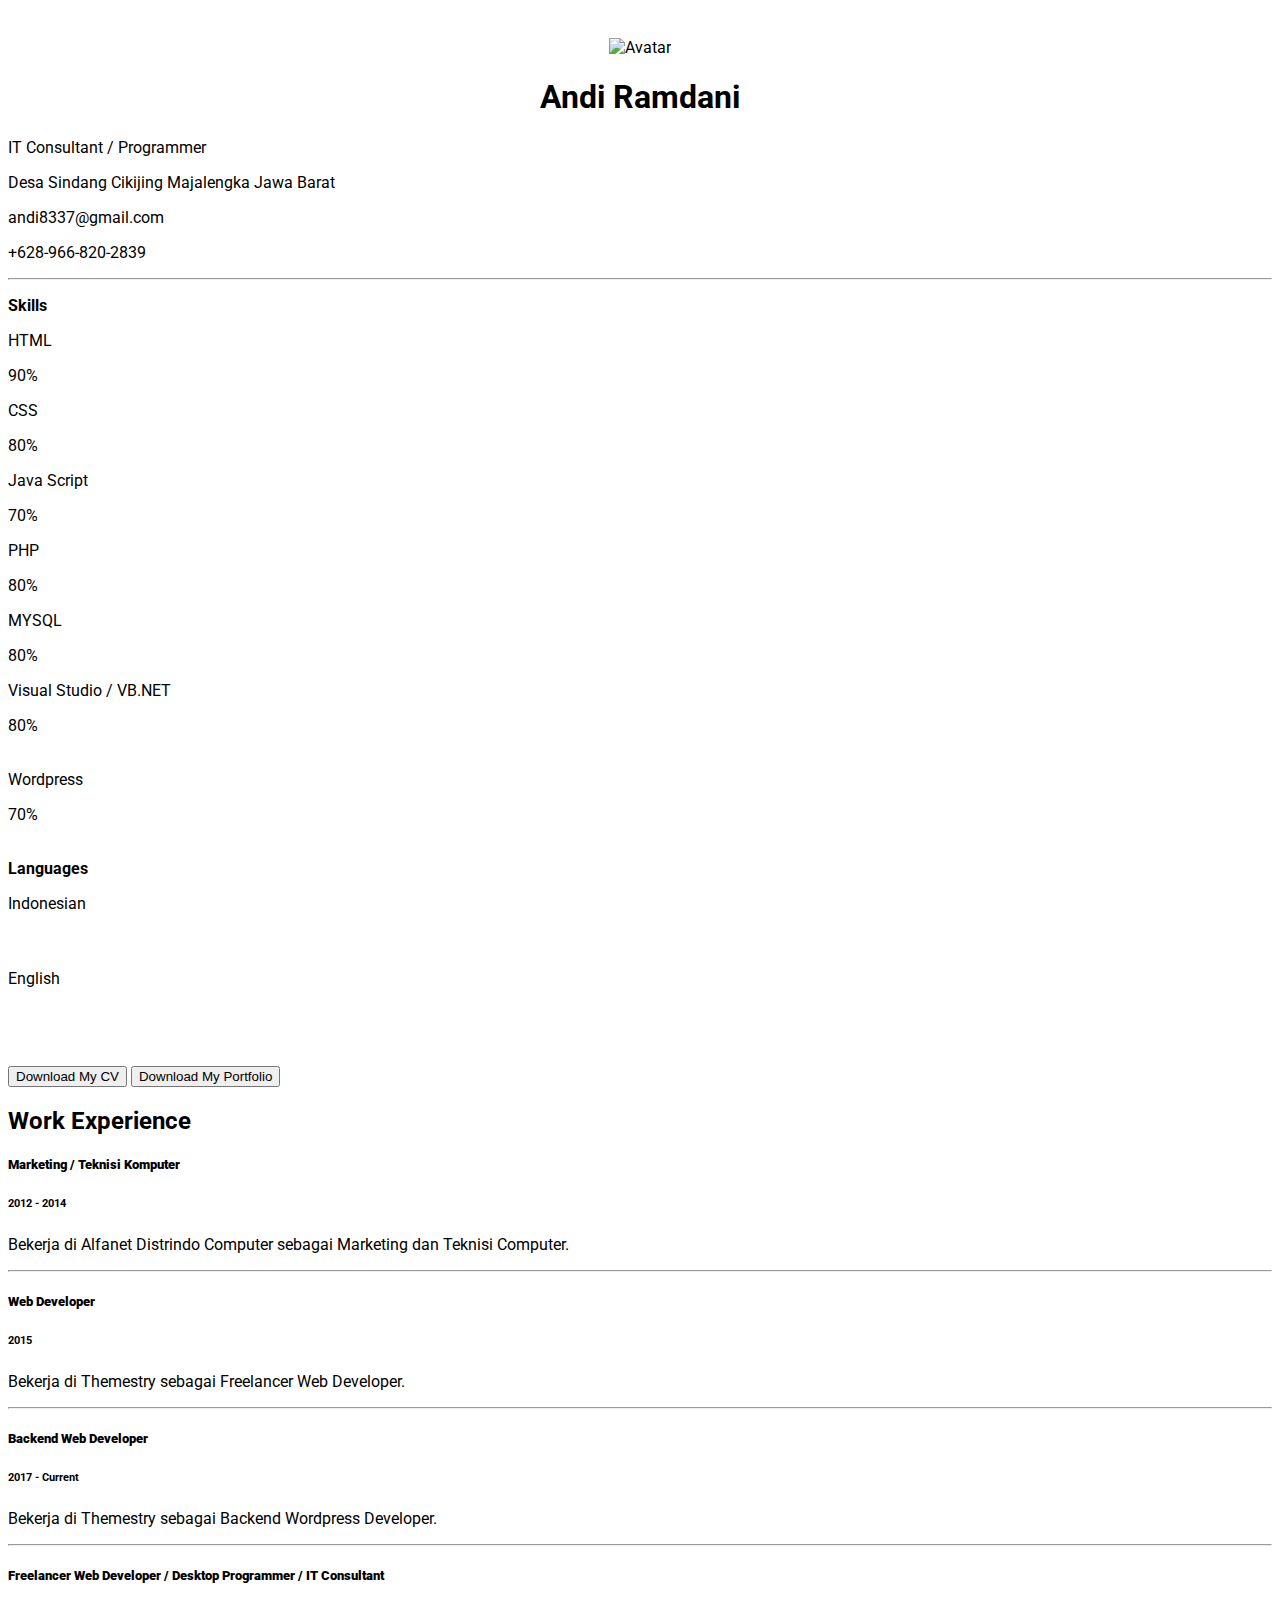
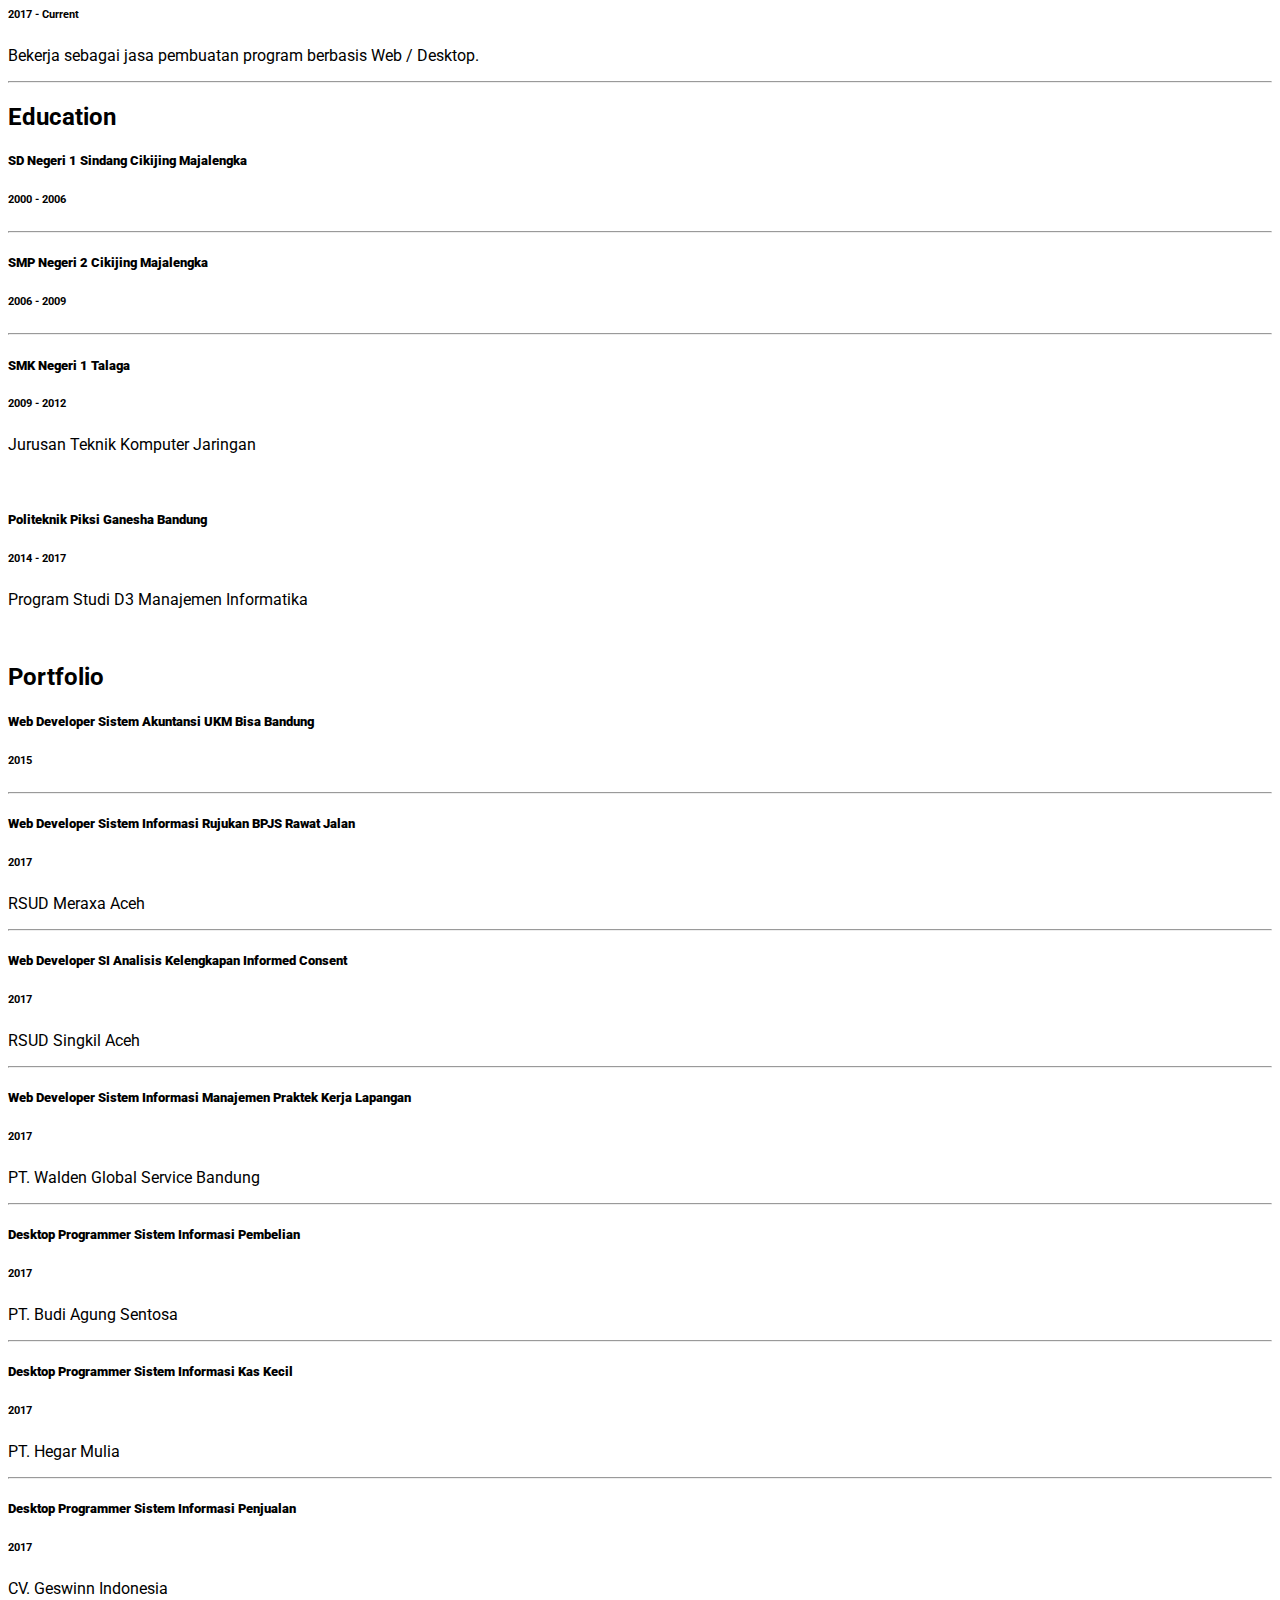
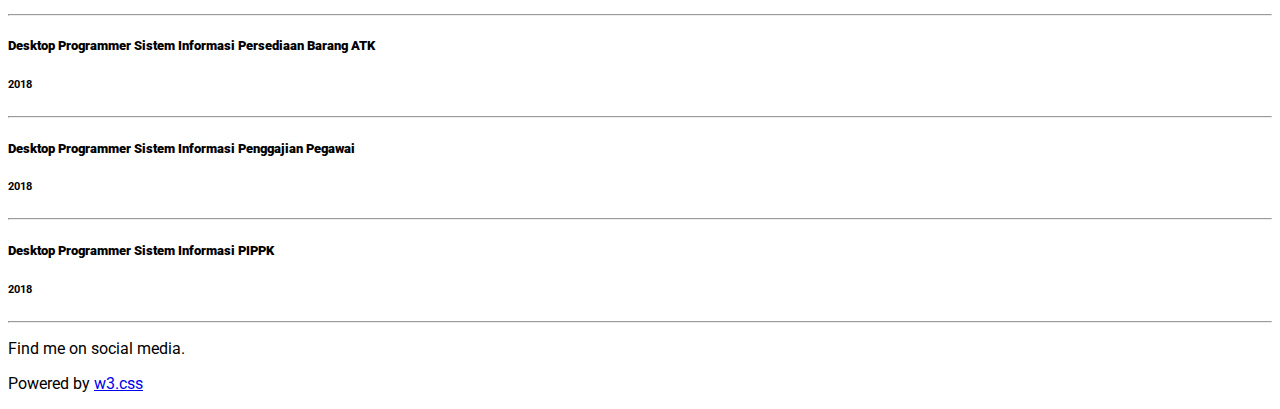
==== commit 1be68d9c: "update cv" ====
--- a/index.html
+++ b/index.html
@@ -1,457 +1,232 @@
 <!DOCTYPE html>
-<head>
-    <meta charset="utf-8">
-    <meta name="viewport" content="width=device-width, initial-scale=1.0">
-    <meta name="description" content="">
-    <meta name="author" content="webthemez">
-    <title>HIMA MIF PPG BANDUNG</title>
-    <!-- core CSS -->
-    <link href="css/bootstrap.min.css" rel="stylesheet">
-    <link href="css/font-awesome.min.css" rel="stylesheet">
-    <link href="css/animate.min.css" rel="stylesheet"> 
-    <link href="css/prettyPhoto.css" rel="stylesheet">
-    <link href="css/main.css" rel="stylesheet"> 
-        <link rel="stylesheet" type="text/css" href="css/slider-style.css" />
-        <link rel="stylesheet" type="text/css" href="css/slider-custom.css" />
-    <link rel="shortcut icon" href="images/ico/logo.png"> 
-</head> 
-
-<body>
-
-<div class="container">
-        <nav id="main-nav" class="navbar navbar-default navbar-fixed-top" role="banner">
-            <div class="container">
-                <div class="navbar-header">
-                    <button type="button" class="navbar-toggle" data-toggle="collapse" data-target=".navbar-collapse">
-                        <span class="sr-only">Toggle navigation</span>
-                        <span class="icon-bar"></span>
-                        <span class="icon-bar"></span>
-                        <span class="icon-bar"></span>
-                    </button>
-                </div>  
-                <div class="collapse navbar-collapse navbar-right">
-                    <ul class="nav navbar-nav">
-                        <li class="scroll active"><a href="#home">HOME</a></li>
-                        <li class="scroll"><a href="#about">VISI-MISI</a></li>   
-                        <li class="scroll"><a href="#hima">STRUKTUR HIMA</a></li>
-                        <li class="scroll"><a href="#our-team">ANGGOTA </a></li>
-                        <li class="scroll"><a href="#portfolio">GALLERY</a></li>
-                        <li class="scroll"><a href="#informasi">INFORMASI</a></li>
-                        <li class="scroll"><a href="#modul">MODUL</a></li>     
-                        <li class="scroll"><a href="#open-recruitment">OPEN RECRUITMENT</a></li>
-                    </ul>
-                </div>
+<html>
+<title>CV - ANDI RAMDANI</title>
+<meta charset="UTF-8">
+<meta name="viewport" content="width=device-width, initial-scale=1">
+<link rel="stylesheet" href="assets/css/w3.css">
+<link rel='stylesheet' href='https://fonts.googleapis.com/css?family=Roboto'>
+<link rel="stylesheet" href="assets/fonts/font-awesome/css/font-awesome.css">
+<style>
+html,body,h1,h2,h3,h4,h5,h6 {font-family: "Roboto", sans-serif}
+</style>
+<body class="w3-light-grey">
+
+<!-- Page Container -->
+<div class="w3-content w3-margin-top" style="max-width:1400px;">
+
+  <!-- The Grid -->
+  <div class="w3-row-padding">
+  
+    <!-- Left Column -->
+    <div class="w3-third">
+    
+      <div class="w3-white w3-text-grey w3-card-4">
+        <div class="w3-display-container" style="padding-top:30px">
+          <center><img src="assets/image/image.jpg" style="width:35%" alt="Avatar"></center>
+          <div class="w3-display-bottomleft w3-container w3-text-black">
+          </div>
+           <center><h1>Andi Ramdani</h1></center>
+        </div>
+        <div class="w3-container">
+          <p><i class="fa fa-briefcase fa-fw w3-margin-right w3-large w3-text-teal"></i>IT Consultant / Programmer</p>
+          <p><i class="fa fa-home fa-fw w3-margin-right w3-large w3-text-teal"></i>Desa Sindang Cikijing Majalengka Jawa Barat</p>
+          <p><i class="fa fa-envelope fa-fw w3-margin-right w3-large w3-text-teal"></i>andi8337@gmail.com</p>
+          <p><i class="fa fa-phone fa-fw w3-margin-right w3-large w3-text-teal"></i>+628-966-820-2839</p>
+          <hr>
+
+          <p class="w3-large"><b><i class="fa fa-asterisk fa-fw w3-margin-right w3-text-teal"></i>Skills</b></p>
+          <p>HTML</p>
+          <div class="w3-light-grey w3-round-xlarge w3-small">
+            <div class="w3-container w3-center w3-round-xlarge w3-teal" style="width:90%">90%</div>
+          </div>
+          <p>CSS</p>
+          <div class="w3-light-grey w3-round-xlarge w3-small">
+            <div class="w3-container w3-center w3-round-xlarge w3-teal" style="width:80%">
+              <div class="w3-center w3-text-white">80%</div>
             </div>
-        </nav>
-</div><!--/.container-->
-       
-    <section class="demo-2">
-           <div id="slider" class="sl-slider-wrapper">
-
-                <div class="sl-slider">
-                
-                    <div class="sl-slide" data-orientation="horizontal" data-slice1-rotation="-25" data-slice2-rotation="-25" data-slice1-scale="2" data-slice2-scale="2">
-                        <div class="sl-slide-inner">
-                            <div class="bg-img bg-img-1"></div>
-                            <div class="slide-caption">
-                            <h2>OPEN RECRUITMENT HIMA MIF 2014</h2>
-                            <blockquote><p>Para Penerus Anggota Hima MIF Periode 2014 / 2015</p> </blockquote>
-                            </div>
-                        </div>
-                    </div>
-                    
-                    <div class="sl-slide" data-orientation="vertical" data-slice1-rotation="10" data-slice2-rotation="-15" data-slice1-scale="1.5" data-slice2-scale="1.5">
-                        <div class="sl-slide-inner">
-                            <div class="bg-img bg-img-2"></div>
-                            <div class="slide-caption">
-                            <h2>ANGGOTA HIMA MIF PERIODE 2014</h2>
-                            <blockquote><p>Hangout ke CIC Bandung Dalam Rangka Ulang Tahun Hima ke-10</p> </blockquote>
-                            </div>
-                        </div>
-                    </div>
-                    
-                    <div class="sl-slide" data-orientation="horizontal" data-slice1-rotation="3" data-slice2-rotation="3" data-slice1-scale="2" data-slice2-scale="1">
-                        <div class="sl-slide-inner">
-                            <div class="bg-img bg-img-3"></div>
-                            <div class="slide-caption">
-                            <h2>Bapak Direktur Politeknik Piksi Ganesha Bandung</h2>
-                            <blockquote><p>Sambutan Acara Seminar IT Tahun 2014 </p> </blockquote>
-                            </div>
-                        </div>
-                    </div>
-
-                    <div class="sl-slide" data-orientation="horizontal" data-slice1-rotation="10" data-slice2-rotation="-15" data-slice1-scale="1.5" data-slice2-scale="1.5">
-                        <div class="sl-slide-inner">
-                            <div class="bg-img bg-img-4"></div>
-                            <div class="slide-caption">
-                            <h2>SEMINAR IT TAHUN 2014   </h2>
-                            <blockquote><p>MICROSOFT OFFICE 365 </p> </blockquote>
-                            </div>
-                        </div>
-                    </div>
-
-                </div><!-- /sl-slider -->
-
-                <nav id="nav-dots" class="nav-dots">
-                    <span class="nav-dot-current"></span>
-                    <span></span>                   <span></span> 
-                </nav>
-
-            </div><!-- /slider-wrapper -->
-
-    </section><!--/#main-slider-->
-
-    <section id="process">
-                <div class="container">
-                <div class="section-header">
-                <h3 class="section-title wow fadeInDown animated" style="visibility: visible; animation-name: fadeInDown;">SELAMAT DATANG DI WEBSITE </h3>
-                <h3 align="center" class="wow fadeInDown">HIMPUNAN MAHASISWA MANAJEMEN INFORMATIKA PPG BANDUNG</h3>
-            </div>
-                <div class="row">
-                    <div class="col-md-6 wow fadeInLeft animated">
-                        <h3 align="center">KETUA HIMA MIF </h3>
-                        <div class="spacer-single"></div>
-                        <img src="images/pic_1.jpg" class="img-responsive img-circle" width="70%" alt="">
-                        <h4 align="center">CEPI HERDIANSYAH  </h4>
-                        <p align="center">Kelas MIF R31 / 14 </p>
-                    </div>
-
-                    <div class="col-md-6 wow fadeInRight animated">
-                            <h3 align="center"> WAKIL KETUA HIMA MIF </h3>
-                            <div class="spacer-single"></div>
-                            <img src="images/pic_2.jpg" class="img-responsive img-circle" width="70%"  alt="" width=>
-                            <h4 align="center">ANDI RAMDANI</h4>
-                            <p align="center">Kelas MIF R32 / 14 </p>
-                    </div>
-                </div>
-             </div>
-    </section>
-
-    <section id="hima" class="wow fadeInDown">
-        <h2 class="wow fadeInDown" style="text-align: center; color:blue;"><hr>  STRUKTUR ORGANISASI <hr></h2>
-            <img class="img-responsive2" src="images/struktur.png" alt="">
-     </section><!--/#hima-->
-
-    <section id="about">
-        <div class="container">
-            <div class="section-header">
-                <h2 class="section-title">Siapa Kami ?</h2>
-                <p class="wow fadeInDown">HIMA MIF POLITEKNIK PIKSI GANESHA Bandung didirikan sejak tanggal 29 Desember 2004 di Kampus POLITEKNIK PIKSI GANESHA Bandung untuk masa yang tidak terbatas.</p>
-            </div>
-
-            <div class="row">
-                <div class="col-sm-6 wow fadeInLeft">
-                    <div class="portfolio-items">
-                        <div class='portfolio-item designing'>
-                            <div class='portfolio-info'> 
-                                <a class='preview' href="images/about.png" rel='prettyPhoto'><img class='img-responsive' src="images/about.png" alt=''></a>
-                            </div>
-                        </div>
-                    </div>
-                </div>
-
-                <div class="col-sm-6 wow fadeInRight">
-                    <h3 class="column-title" style="padding-top: 20px;"><center>VISI</center> </h3>
-                    <center><p>Menjadi unit kegiatan mahasiswa yang mampu menjawab tantangan di era globalisasi dan menghasilkan sumber daya manusia berbakat , berkinerja baik , unggul dan professional dalam bidang sistem.</p></center>
-                    <br>
-                    <h3 class="column-title"><center>   MISI </center></h3>
-                    <p><center>
-                        <p> Menjadikan Himpunan Mahasiswa ini sebagai wadah </p><p> dalam meningkatkan kegiatan belajar <hr></p>
-                        <p> Membangun solidaritas dan memperdalam ilmu organisasi </p></li>
-                        <p> Menjadikan kita sebagai mahasiswa yang bertanggung jawab dan dikenal oleh   masyarakat / Mahasiswa luar. </p><hr>
-                        </center>
-                    </p>
-                </div>
-            </div>
-        </div>
-    </section><!--/#about-->
-
-     <section id="our-team">
-        <div class="container">
-            <div class="section-header">
-                <h2 class="section-title wow fadeInDown"> OUR TEAM</h2>
-                    <p class="wow fadeInDown">Pengurus Himpunan Mahasiswa Manajemen Informatika<br> Masa Jabatan Periode 2015 / 2016</p> 
-            </div>
-                
-            <div class="row text-center">
-                <div class="col-md-3 col-sm-6 col-xs-12">
-                    <div class="team-member wow fadeInUp" data-wow-duration="400ms" data-wow-delay="0ms">
-                        <div class="team-img">
-                            <img class="img-responsive" src="images/team/01.jpg" alt="">
-                        </div>
-                        <div class="team-info">
-                            <h3>Cepi Herdiansyah</h3>
-                            <span>Ketua HIMA MIF</span> 
-                        </div> 
-                    </div>
-                </div>
-
-                <div class="col-md-3 col-sm-6 col-xs-12">
-                    <div class="team-member wow fadeInUp" data-wow-duration="400ms" data-wow-delay="100ms">
-                        <div class="team-img">
-                            <img class="img-responsive" src="images/team/09.jpg" alt="">
-                        </div>
-                        <div class="team-info">
-                            <h3>Andi Ramdani</h3>
-                            <span>Wakil Ketua HIMA MIF</span> 
-                        </div>                      
-                    </div>
-                </div>
-
-                <div class="col-md-3 col-sm-6 col-xs-12">
-                    <div class="team-member wow fadeInUp" data-wow-duration="400ms" data-wow-delay="200ms">
-                        <div class="team-img">
-                            <img class="img-responsive" src="images/team/03.jpg" alt="">
-                        </div>
-                        <div class="team-info">
-                            <h3>Novi Prihatin</h3>
-                            <span>Sekretaris</span> 
-                        </div>                        
-                    </div>
-                </div>
-
-                <div class="col-md-3 col-sm-6 col-xs-12">
-                    <div class="team-member wow fadeInUp" data-wow-duration="400ms" data-wow-delay="300ms">
-                        <div class="team-img">
-                            <img class="img-responsive" src="images/team/04.jpg" alt="">
-                        </div>
-                        <div class="team-info">
-                            <h3>Zhela Lianda</h3>
-                            <span>Bendahara</span> 
-                        </div>                         
-                    </div>
-                </div>
-
-                <div class="col-md-3 col-sm-6 col-xs-12">
-                    <div class="team-member wow fadeInUp" data-wow-duration="400ms" data-wow-delay="300ms">
-                        <div class="team-img">
-                            <img class="img-responsive" src="images/team/05.jpg" alt="">
-                        </div>
-                        <div class="team-info">
-                            <h3>Gita Sonia</h3>
-                            <span>Humas</span> 
-                        </div>                         
-                    </div>
-                </div>
-
-                <div class="col-md-3 col-sm-6 col-xs-12">
-                    <div class="team-member wow fadeInUp" data-wow-duration="400ms" data-wow-delay="300ms">
-                        <div class="team-img">
-                            <img class="img-responsive" src="images/team/07.jpg" alt="">
-                        </div>
-                        <div class="team-info">
-                            <h3>Mochamad Rivan</h3>
-                            <span>PENDEKAR </span> 
-                        </div>                         
-                    </div>
-                </div>
-
-                <div class="col-md-3 col-sm-6 col-xs-12">
-                    <div class="team-member wow fadeInUp" data-wow-duration="400ms" data-wow-delay="300ms">
-                        <div class="team-img">
-                            <img class="img-responsive" src="images/team/10.jpg" alt="">
-                        </div>
-                        <div class="team-info">
-                            <h3>Adit Ridwan</h3>
-                            <span>Riset dan Teknologi</span> 
-                        </div>                         
-                    </div>
-                </div>
-
-                <div class="col-md-3 col-sm-6 col-xs-12">
-                    <div class="team-member wow fadeInUp" data-wow-duration="400ms" data-wow-delay="300ms">
-                        <div class="team-img">
-                            <img class="img-responsive" src="images/team/11.jpg" alt="">
-                        </div>
-                        <div class="team-info">
-                            <h3>Yuni Anisah</h3>
-                            <span>Dana Usaha</span> 
-                        </div>                        
-                    </div>
-                </div>
-
-                <div class="col-md-3 col-sm-6 col-xs-12">
-                    <div class="team-member wow fadeInUp" data-wow-duration="400ms" data-wow-delay="300ms">
-                        <div class="team-img">
-                            <img class="img-responsive" src="images/team/13.jpg" alt="">
-                        </div>
-                        <div class="team-info">
-                            <h3>Gilang Kusnandar</h3>
-                            <span>Pendidikan dan Pengembangan</span> 
-                        </div>                         
-                    </div>
-                </div>
-
-                <div class="col-md-3 col-sm-6 col-xs-12">
-                    <div class="team-member wow fadeInUp" data-wow-duration="400ms" data-wow-delay="300ms">
-                        <div class="team-img">
-                            <img class="img-responsive" src="images/team/16.jpg" alt="">
-                        </div>
-                        <div class="team-info">
-                            <h3>Bangun Alam</h3>
-                            <span>Advokasi Eksternal</span> 
-                        </div>                         
-                    </div>
-                </div>
-
-                <div class="col-md-3 col-sm-6 col-xs-12">
-                    <div class="team-member wow fadeInUp" data-wow-duration="400ms" data-wow-delay="300ms">
-                        <div class="team-img">
-                            <img class="img-responsive" src="images/team/14.jpg" alt="">
-                        </div>
-                        <div class="team-info">
-                            <h3>Rian Suprianto</h3>
-                            <span>Advokasi Eksternal</span> 
-                        </div>                         
-                    </div>
-                </div>
-            </div>
-
-        </div>
-    </section><!--/#our-team-->
-
-    <section id="open-recruitment" style="background-color: #ad1;" >
-        <div class="container">
-            <div class="row">
-                <div class="col-md-12">
-                   <iframe src="https://docs.google.com/forms/d/e/1FAIpQLSdIk7GptkpWF3lP1oawE8Oa9aR52Fb1q9DMdAw3jCEAh2KRhg/viewform?embedded=true" width="1200" height="1200" frameborder="0" marginheight="0" marginwidth="0">Memuat...</iframe>
-                </div>
-            </div>
-        </div>
-    </section>
-
-  <section id="portfolio">
-        <div class="container">
-            <div class="section-header">
-                <h2 class="section-title wow fadeInDown">Gallery</h2>
-            </div>
-
-            <div class="text-center">
-                <ul class="portfolio-filter">
-                    <li><a class="active" href="#" data-filter="*">All Photo</a></li>
-                    <li><a href="#" data-filter=".designing">HIMA</a></li>
-                    <li><a href="#" data-filter=".mobile">Kampus</a></li>
-                    <li><a href="#" data-filter=".development">Acara</a></li>
-                </ul><!--/#portfolio-filter-->
-            </div>
-
-            <div class="portfolio-items">
-                <div class='portfolio-item designing'>
-                    <div class='portfolio-item-inner'>
-                        <img class='img-responsive' src="images/album/hima/01.jpg" alt=''>
-                            <div class='portfolio-info'> 
-                                <a class='preview' href="images/album/hima/01.jpg" rel='prettyPhoto'><i class='fa fa-search'></i></a>
-                            </div>
-                    </div>
-
-                </div><!--/.portfolio-item-->
-             
-            <div class='portfolio-item mobile'>
-                <div class='portfolio-item-inner'>
-                    <img class='img-responsive' src='' alt=''>
-                        <div class='portfolio-info'> 
-                            <a class='preview' href='' rel='prettyPhoto'><i class='fa fa-search'></i></a>
-                        </div>
-                </div>
-            </div><!--/.portfolio-item-->
-
-            <div class='portfolio-item designing development'>
-                <div class='portfolio-item-inner'>
-                    <img class='img-responsive' src='' alt=''>
-                        <div class='portfolio-info'> 
-                            <a class='preview' href='' rel='prettyPhoto'><i class='fa fa-search'></i></a>
-                        </div>
-                </div>
-            </div><!--/.portfolio-item--> 
-        </div><!--/.container-->
-    </section><!--/#portfolio-->
-
-    <footer id="footer" class="wow fadeInDown">
-        <div class="container">
-            <div class="row">
-                <marquee>Himpunan Mahasiswa Manajemen Informatika</marquee><hr>
-                <div class="col-md-3">
-                    <img border="0" src="images/ico/logo.png" style="border: 2px;border-radius: 50px;background-color: white;padding: 5px;" width="200"><br><br>
-                    <span>
-                    Jl. Jend.Gatot Subroto 301<br>
-                    Bandung 40274 Indonesia<br>
-                    Telp: 022-87340030<br>
-                    Fax: 022-87340086<br>
-                    Humas HIMA MIF : +62 8221 6274 330<br>
-                    Email: piksionline@yahoo.com </span><br>
-                    </div>
-                <div class="col-md-3">
-                    <p>INFORMATIKA</p>
-                    <a href="" target="_blank">S1 Manajemen Informatika</a><br>
-                    <a href="" target="_blank">D3 Manajemen Informatika</a><br>
-                    <a href="" target="_blank">D3 Teknik Informatika</a><br>
-                    
-                    <p>KESEHATAN</p>
-                    <a href="" target="_blank">S1 Informatika Rekam Medis</a><br>
-                    <a href="" target="_blank">D3 Rekam Medis dan Informatika Kesehatan</a><br>
-                    <a href="" target="_blank">D3 Manajemen Rumah Sakit</a><br>
-
-                    <p>BISNIS</p>
-                    <a href="" target="_blank">S1 Manajemen Bisnis</a><br>
-
-                    <p>KEUANGAN</p>
-                    <a href="" target="_blank">S1 Komputerisasi Akuntansi</a><br>
-                    <a href="" target="_blank">D3 Administrasi dan Keuangan</a><br>                  
-                </div>
-                <div class="col-md-3">
-                    <p>BADAN EKSEKUTIF MAHASISWA</p>
-                    <a href="" target="_blank">BADAN EKSEKUTIF MAHASISWA PPG</a><br>
-
-                    <p>HIMPUNAN MAHASISWA</p>
-                    <a href="" target="_blank">Himpunan Mahasiswa Informatika</a><br>  
-                    <a href="" target="_blank">Himpunan Mahasiswa Teknik Komputer</a><br>  
-                    <a href="" target="_blank">Himpunan Mahasiswa Manajemen Bisnis</a><br>  
-                    <a href="" target="_blank">Himpunan Mahasiswa Rekam Medis</a><br>  
-                    <a href="" target="_blank">Himpunan Mahasiswa Manajemen Rs</a><br> 
-                    <a href="" target="_blank">Himpunan Mahasiswa Manajemen Bisnis</a><br>   
-                    <a href="" target="_blank">Himpunan Mahasiswa Komputerisasi Akuntansi</a><br>  
-                    <a href="" target="_blank">Himpunan Mahasiswa Administrasi Keuangan</a><br>  
-
-                    <p>UNIT KEGIATAN MAHASISWA</p>
-                    <a href="" target="_blank">UKM Pencinta Linux</a><br>
-                    <a href="" target="_blank">UKM Basket</a><br>
-                    <a href="" target="_blank">UKM Bulu Tangkis</a><br>   
-                    <a href="" target="_blank">UKM Futsal</a><br> 
-                    <a href="" target="_blank">UKM Bahasa Jepang</a><br> 
-                    <a href="" target="_blank">UKM English Community</a><br> 
-                </div>
-                <div class="col-md-3">
-                    <p>SISTEM INFORMASI MAHASISWA</p>
-                    <a href="" target="_blank">Jadwal Kuliah</a><br> 
-                    <a href="" target="_blank">Modul Kuliah</a><br> 
-                    <a href="" target="_blank">Lowongan Kerja</a><br> 
-                    <a href="" target="_blank">Program Magang</a><br>
-                    <a href="" target="_blank">Tutorial Komputer</a><br>
-                    <a href="" target="_blank">Artikel</a><br>  
-                </div>
-            </div> 
-    </footer><!--/#footer-->
-
-    <footer style="background-color:#000 !important;">
-        <div class="wrap clearfix" align="center">
-            <div class="arrow-up"></div>
-            <div class="footbox" style="width:50%;padding:13px 0px;color:#8c8c8c;float:left; font-size:10px">Himpunan Mahasiswa Manajemen Informatika Politeknik Piksi Ganesha &nbsp;©&nbsp; 2016</div>
-            <div style="clear:both;"></div>
-        </div>
-    </footer>
-
-    <script src="js/jquery.js"></script>
-    <script src="js/bootstrap.min.js"></script>
-    <script type="text/javascript" src="js/modernizr.custom.79639.js"></script> 
-    <script src="js/mousescroll.js"></script>
-    <script src="js/smoothscroll.js"></script>
-    <script src="js/jquery.prettyPhoto.js"></script>
-    <script src="js/jquery.isotope.min.js"></script>
-    <script src="js/jquery.inview.min.js"></script>
-    <script src="js/wow.min.js"></script>
-    <script type="text/javascript" src="js/jquery.ba-cond.min.js"></script>
-    <script type="text/javascript" src="js/jquery.slitslider.js"></script>
-    <script type="text/javascript" src="js/slitslider-custom.js"></script>
-    <script src="js/custom-scripts.js"></script>
+          </div>
+          <p>Java Script</p>
+          <div class="w3-light-grey w3-round-xlarge w3-small">
+            <div class="w3-container w3-center w3-round-xlarge w3-teal" style="width:50%">70%</div>
+          </div>
+          <p>PHP</p>
+          <div class="w3-light-grey w3-round-xlarge w3-small">
+            <div class="w3-container w3-center w3-round-xlarge w3-teal" style="width:75%">80%</div>
+          </div>
+          <p>MYSQL</p>
+          <div class="w3-light-grey w3-round-xlarge w3-small">
+            <div class="w3-container w3-center w3-round-xlarge w3-teal" style="width:80%">80%</div>
+          </div>
+          <p>Visual Studio / VB.NET</p>
+          <div class="w3-light-grey w3-round-xlarge w3-small">
+            <div class="w3-container w3-center w3-round-xlarge w3-teal" style="width:80%">80%</div>
+          </div>
+          <br>
+          <p>Wordpress</p>
+          <div class="w3-light-grey w3-round-xlarge w3-small">
+            <div class="w3-container w3-center w3-round-xlarge w3-teal" style="width:80%">70%</div>
+          </div>
+          <br>
+
+          <p class="w3-large w3-text-theme"><b><i class="fa fa-globe fa-fw w3-margin-right w3-text-teal"></i>Languages</b></p>
+          <p>Indonesian</p>
+          <div class="w3-light-grey w3-round-xlarge">
+            <div class="w3-round-xlarge w3-teal" style="height:24px;width:80%"></div>
+          </div>
+          <p>English</p>
+          <div class="w3-light-grey w3-round-xlarge">
+            <div class="w3-round-xlarge w3-teal" style="height:24px;width:50%"></div>
+          </div>
+          <br>
+        </div>
+      </div><br>
+
+      <a href="https://drive.google.com/open?id=1zOSibeE9_D4GTbz_UkezUk_YDbXlAmkP" target="_blank"><button class="">Download My CV</button></a>
+
+      <a href="https://drive.google.com/open?id=1LUsXHcqDDEIgVt6Crr4jWOecSqfOkbdG" target="_blank"><button class="">Download My Portfolio</button></a>
+
+    <!-- End Left Column -->
+    </div>
+
+    <!-- Right Column -->
+    <div class="w3-twothird">
+    
+      <div class="w3-container w3-card w3-white w3-margin-bottom">
+        <h2 class="w3-text-grey w3-padding-16"><i class="fa fa-suitcase fa-fw w3-margin-right w3-xxlarge w3-text-teal"></i>Work Experience</h2>
+        <div class="w3-container">
+          <h5 class="w3-opacity"><b>Marketing / Teknisi Komputer</b></h5>
+          <h6 class="w3-text-teal"><i class="fa fa-calendar fa-fw w3-margin-right"></i>2012 - 2014<!-- <span class="w3-tag w3-teal w3-round">Current</span> --></h6>
+          <p>Bekerja di Alfanet Distrindo Computer sebagai Marketing dan Teknisi Computer.</p>
+          <hr>
+        </div>
+        <div class="w3-container">
+          <h5 class="w3-opacity"><b>Web Developer</b></h5>
+          <h6 class="w3-text-teal"><i class="fa fa-calendar fa-fw w3-margin-right"></i>2015</h6>
+          <p>Bekerja di Themestry sebagai Freelancer Web Developer.</p>
+          <hr>
+        </div>
+        <div class="w3-container">
+          <h5 class="w3-opacity"><b>Backend Web Developer</b></h5>
+          <h6 class="w3-text-teal"><i class="fa fa-calendar fa-fw w3-margin-right"></i>2017 - <span class="w3-tag w3-teal w3-round">Current</span></h6>
+          <p>Bekerja di Themestry sebagai Backend Wordpress Developer.</p>
+          <hr>
+        </div>
+         <div class="w3-container">
+          <h5 class="w3-opacity"><b>Freelancer Web Developer / Desktop Programmer / IT Consultant</b></h5>
+          <h6 class="w3-text-teal"><i class="fa fa-calendar fa-fw w3-margin-right"></i>2017 - <span class="w3-tag w3-teal w3-round">Current</span></h6>
+          <p>Bekerja sebagai jasa pembuatan program berbasis Web / Desktop.</p>
+          <hr>
+        </div>
+      </div>
+
+      <div class="w3-container w3-card w3-white">
+        <h2 class="w3-text-grey w3-padding-16"><i class="fa fa-certificate fa-fw w3-margin-right w3-xxlarge w3-text-teal"></i>Education</h2>
+        <div class="w3-container">
+          <h5 class="w3-opacity"><b>SD Negeri 1 Sindang Cikijing Majalengka</b></h5>
+          <h6 class="w3-text-teal"><i class="fa fa-calendar fa-fw w3-margin-right"></i>2000 - 2006</h6>
+          <p></p>
+          <hr>
+        </div>
+        <div class="w3-container">
+          <h5 class="w3-opacity"><b>SMP Negeri 2 Cikijing Majalengka</b></h5>
+          <h6 class="w3-text-teal"><i class="fa fa-calendar fa-fw w3-margin-right"></i>2006 - 2009</h6>
+          <p></p>
+          <hr>
+        </div>
+        <div class="w3-container">
+          <h5 class="w3-opacity"><b>SMK Negeri 1 Talaga</b></h5>
+          <h6 class="w3-text-teal"><i class="fa fa-calendar fa-fw w3-margin-right"></i>2009 - 2012</h6>
+          <p>Jurusan Teknik Komputer Jaringan</p><br>
+        </div>
+         <div class="w3-container">
+          <h5 class="w3-opacity"><b>Politeknik Piksi Ganesha Bandung</b></h5>
+          <h6 class="w3-text-teal"><i class="fa fa-calendar fa-fw w3-margin-right"></i>2014 - 2017</h6>
+          <p>Program Studi D3 Manajemen Informatika</p><br>
+        </div>
+
+        <div class="w3-container w3-card w3-white w3-margin-bottom">
+        <h2 class="w3-text-grey w3-padding-16"><i class="fa fa-suitcase fa-fw w3-margin-right w3-xxlarge w3-text-teal"></i>Portfolio</h2>
+        <div class="w3-container">
+          <h5 class="w3-opacity"><b>Web Developer Sistem Akuntansi UKM Bisa Bandung</b></h5>
+          <h6 class="w3-text-teal"><i class="fa fa-calendar fa-fw w3-margin-right"></i>2015</h6>
+          <p></p>
+          <hr>
+        </div>
+        <div class="w3-container">
+          <h5 class="w3-opacity"><b>Web Developer Sistem Informasi Rujukan BPJS Rawat Jalan</b></h5>
+          <h6 class="w3-text-teal"><i class="fa fa-calendar fa-fw w3-margin-right"></i>2017</h6>
+          <p>RSUD Meraxa Aceh</p>
+          <hr>
+        </div>
+        <div class="w3-container">
+          <h5 class="w3-opacity"><b>Web Developer SI Analisis Kelengkapan Informed Consent</b></h5>
+          <h6 class="w3-text-teal"><i class="fa fa-calendar fa-fw w3-margin-right"></i>2017</h6>
+          <p>RSUD Singkil Aceh</p>
+          <hr>
+        </div>
+        <div class="w3-container">
+          <h5 class="w3-opacity"><b>Web Developer Sistem Informasi Manajemen Praktek Kerja Lapangan</b></h5>
+          <h6 class="w3-text-teal"><i class="fa fa-calendar fa-fw w3-margin-right"></i>2017</h6>
+          <p>PT. Walden Global Service Bandung</p>
+          <hr>
+        </div>
+        <div class="w3-container">
+          <h5 class="w3-opacity"><b>Desktop Programmer Sistem Informasi Pembelian</b></h5>
+          <h6 class="w3-text-teal"><i class="fa fa-calendar fa-fw w3-margin-right"></i>2017</h6>
+          <p>PT. Budi Agung Sentosa</p>
+          <hr>
+        </div>
+        <div class="w3-container">
+          <h5 class="w3-opacity"><b>Desktop Programmer Sistem Informasi Kas Kecil</b></h5>
+          <h6 class="w3-text-teal"><i class="fa fa-calendar fa-fw w3-margin-right"></i>2017</h6>
+          <p>PT. Hegar Mulia</p>
+          <hr>
+        </div>
+        <div class="w3-container">
+          <h5 class="w3-opacity"><b>Desktop Programmer Sistem Informasi Penjualan</b></h5>
+          <h6 class="w3-text-teal"><i class="fa fa-calendar fa-fw w3-margin-right"></i>2017</h6>
+          <p>CV. Geswinn Indonesia</p>
+          <hr>
+        </div>
+        <div class="w3-container">
+          <h5 class="w3-opacity"><b>Desktop Programmer Sistem Informasi Persediaan Barang ATK </b></h5>
+          <h6 class="w3-text-teal"><i class="fa fa-calendar fa-fw w3-margin-right"></i>2018</h6>
+          <!-- <p>Kecamatan Batununggal</p> -->
+          <hr>
+        </div>
+        <div class="w3-container">
+          <h5 class="w3-opacity"><b>Desktop Programmer Sistem Informasi Penggajian Pegawai</b></h5>
+          <h6 class="w3-text-teal"><i class="fa fa-calendar fa-fw w3-margin-right"></i>2018</h6>
+          <!-- <p>Kecamatan Batununggal</p> -->
+          <hr>
+        </div>
+        <div class="w3-container">
+          <h5 class="w3-opacity"><b>Desktop Programmer Sistem Informasi PIPPK</b></h5>
+          <h6 class="w3-text-teal"><i class="fa fa-calendar fa-fw w3-margin-right"></i>2018</h6>
+          <!-- <p>Kecamatan Panyileukan</p> -->
+          <hr>
+        </div>
+      </div>
+
+    <!-- End Right Column -->
+    </div>
+    
+  <!-- End Grid -->
+  </div>
+  
+  <!-- End Page Container -->
+</div>
+
+<footer class="w3-container w3-teal w3-center w3-margin-top">
+  <p>Find me on social media.</p>
+  <i class="fa fa-facebook-official w3-hover-opacity"></i>
+  <i class="fa fa-instagram w3-hover-opacity"></i>
+  <i class="fa fa-snapchat w3-hover-opacity"></i>
+  <i class="fa fa-pinterest-p w3-hover-opacity"></i>
+  <i class="fa fa-twitter w3-hover-opacity"></i>
+  <i class="fa fa-linkedin w3-hover-opacity"></i>
+  <p>Powered by <a href="https://www.w3schools.com/w3css/default.asp" target="_blank">w3.css</a></p>
+</footer>
+
 </body>
-</html>+</html>
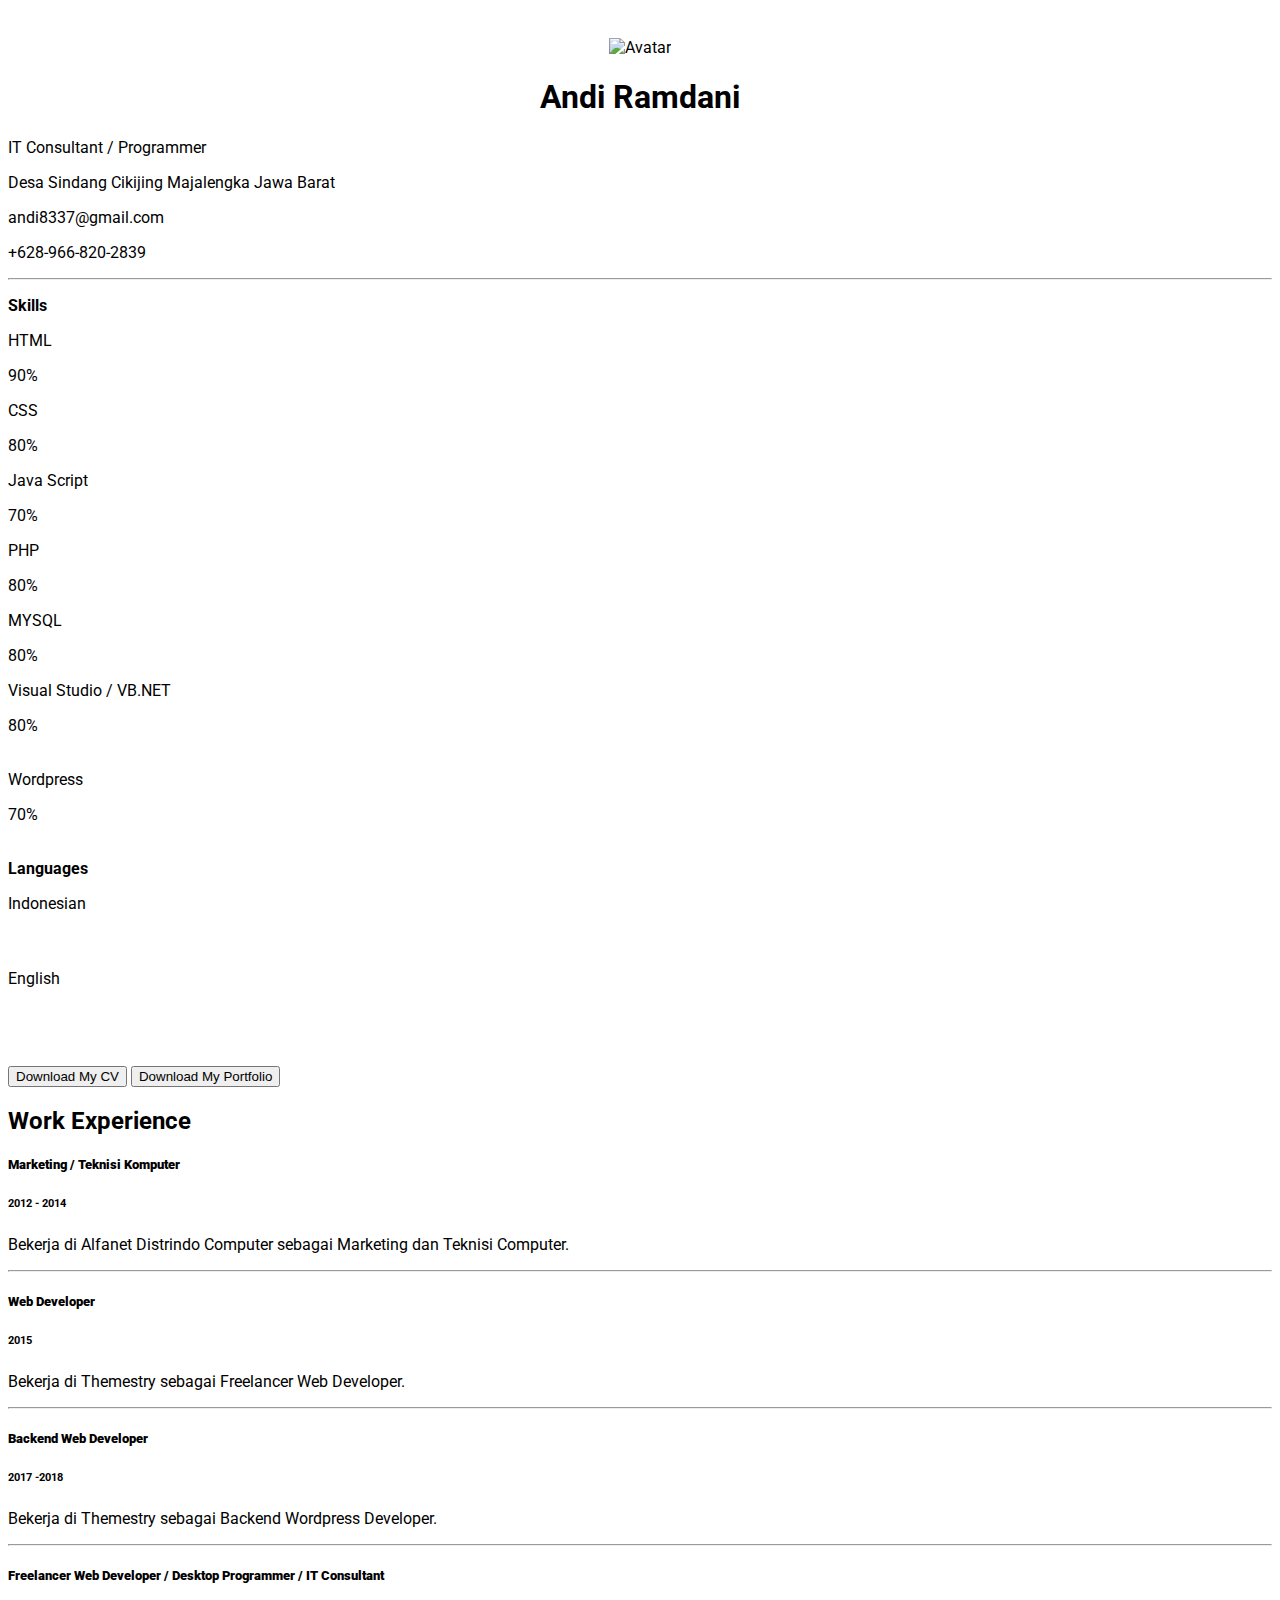
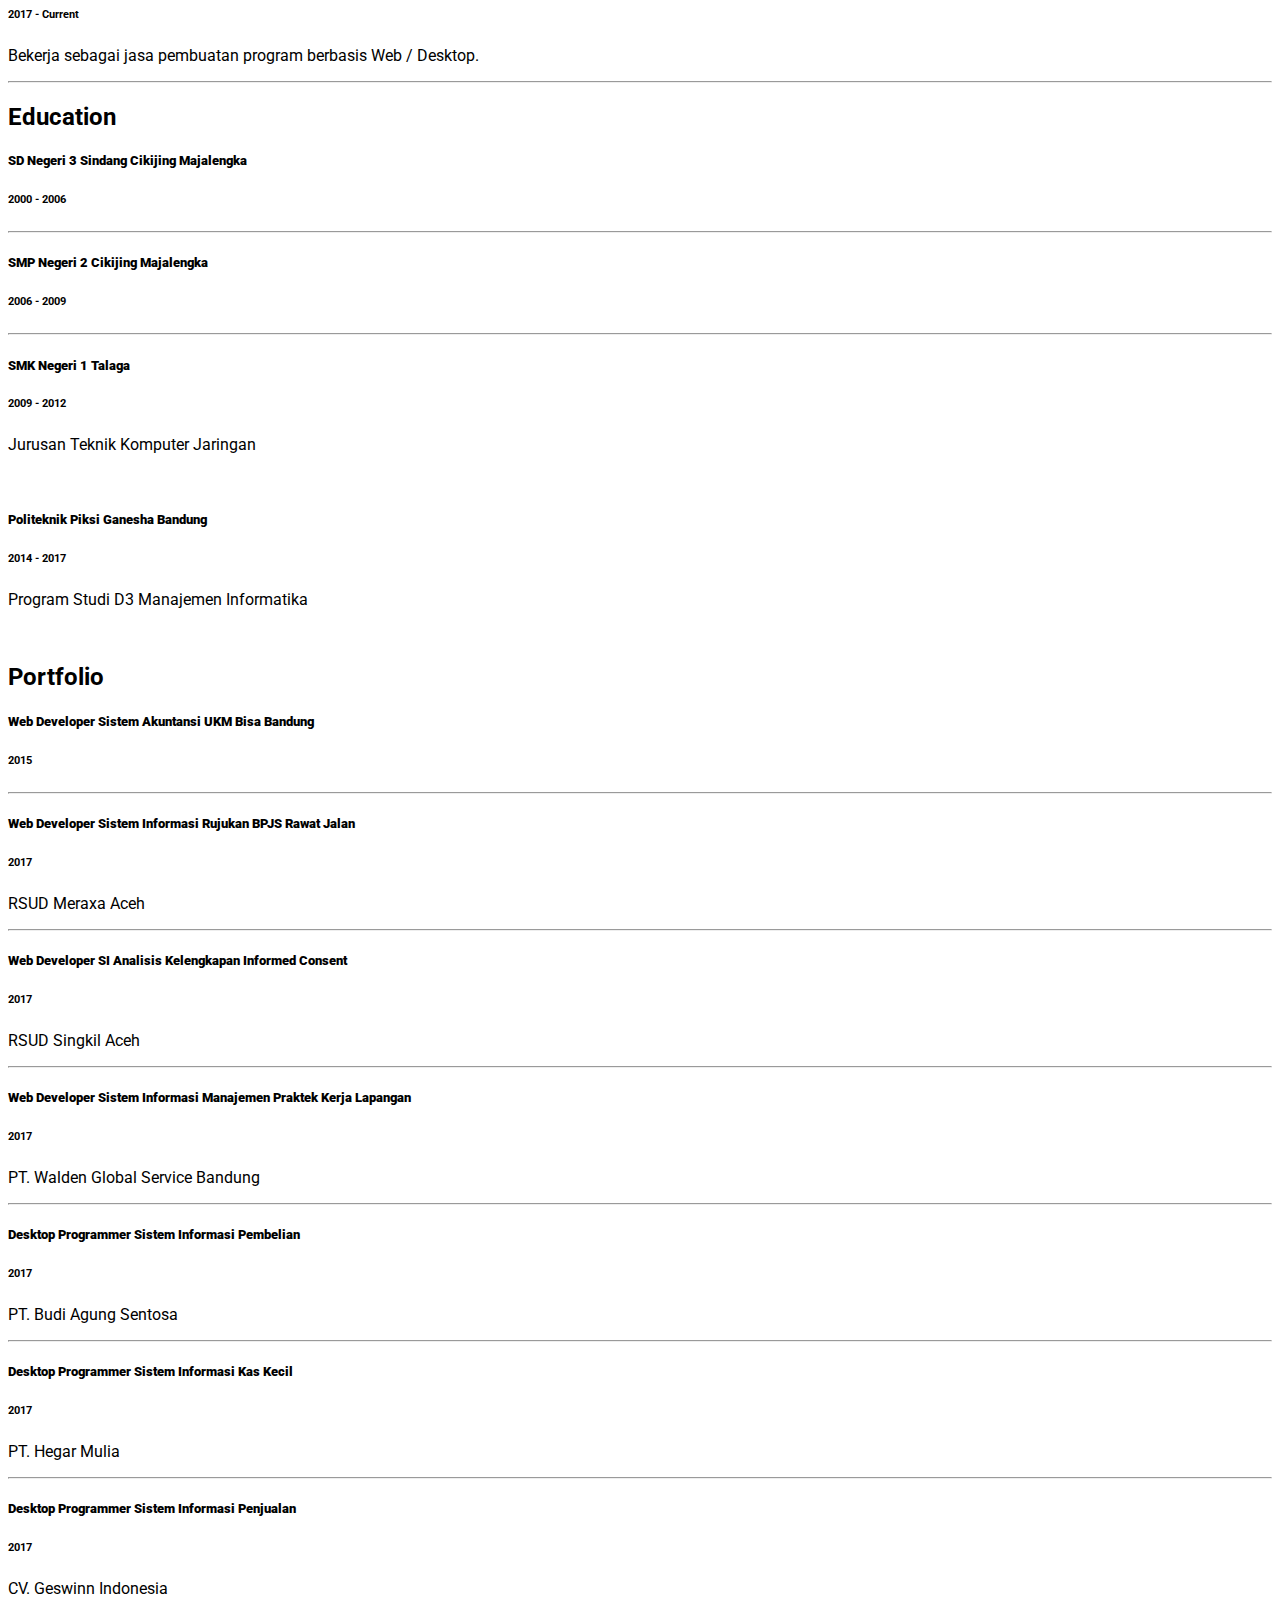
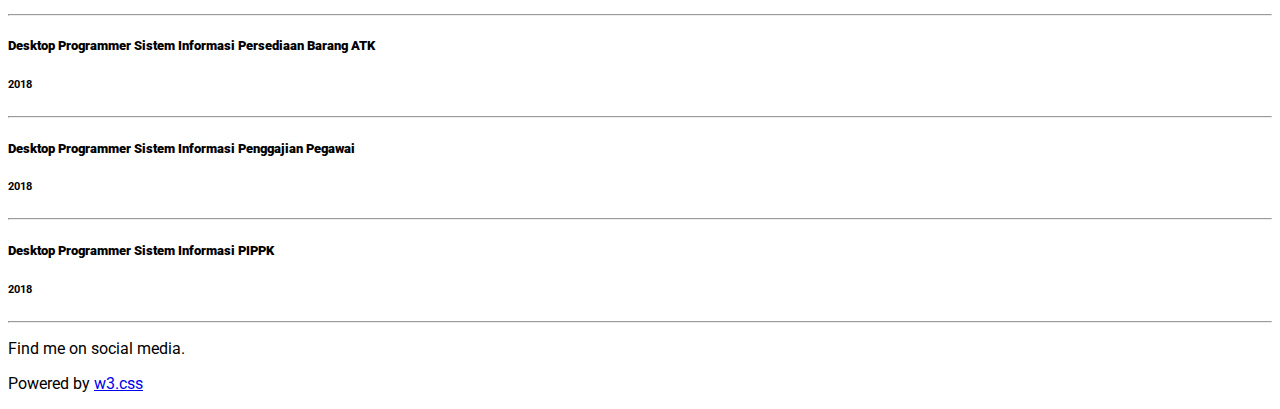
==== commit 9034e680: "Update index.html" ====
--- a/index.html
+++ b/index.html
@@ -107,7 +107,7 @@
         </div>
         <div class="w3-container">
           <h5 class="w3-opacity"><b>Backend Web Developer</b></h5>
-          <h6 class="w3-text-teal"><i class="fa fa-calendar fa-fw w3-margin-right"></i>2017 - <span class="w3-tag w3-teal w3-round">Current</span></h6>
+          <h6 class="w3-text-teal"><i class="fa fa-calendar fa-fw w3-margin-right"></i>2017 -2018</h6>
           <p>Bekerja di Themestry sebagai Backend Wordpress Developer.</p>
           <hr>
         </div>
@@ -122,7 +122,7 @@
       <div class="w3-container w3-card w3-white">
         <h2 class="w3-text-grey w3-padding-16"><i class="fa fa-certificate fa-fw w3-margin-right w3-xxlarge w3-text-teal"></i>Education</h2>
         <div class="w3-container">
-          <h5 class="w3-opacity"><b>SD Negeri 1 Sindang Cikijing Majalengka</b></h5>
+          <h5 class="w3-opacity"><b>SD Negeri 3 Sindang Cikijing Majalengka</b></h5>
           <h6 class="w3-text-teal"><i class="fa fa-calendar fa-fw w3-margin-right"></i>2000 - 2006</h6>
           <p></p>
           <hr>
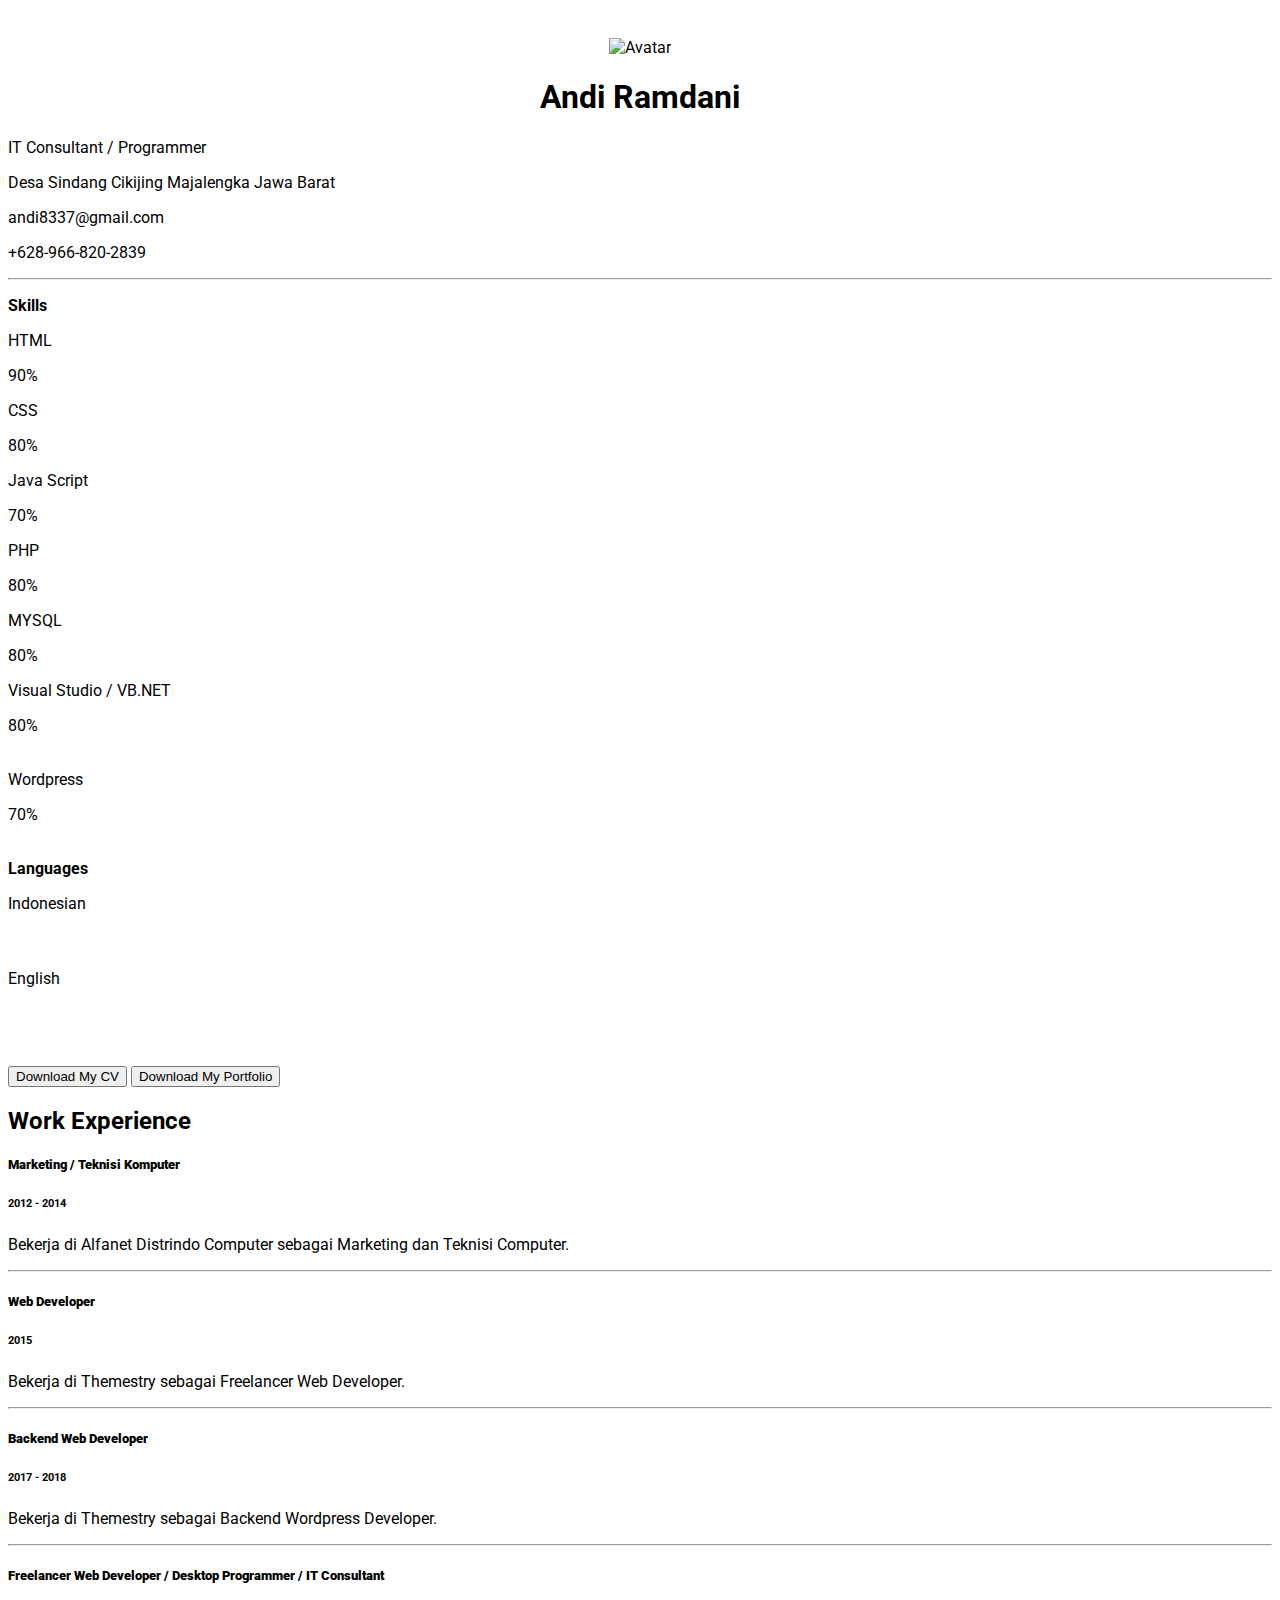
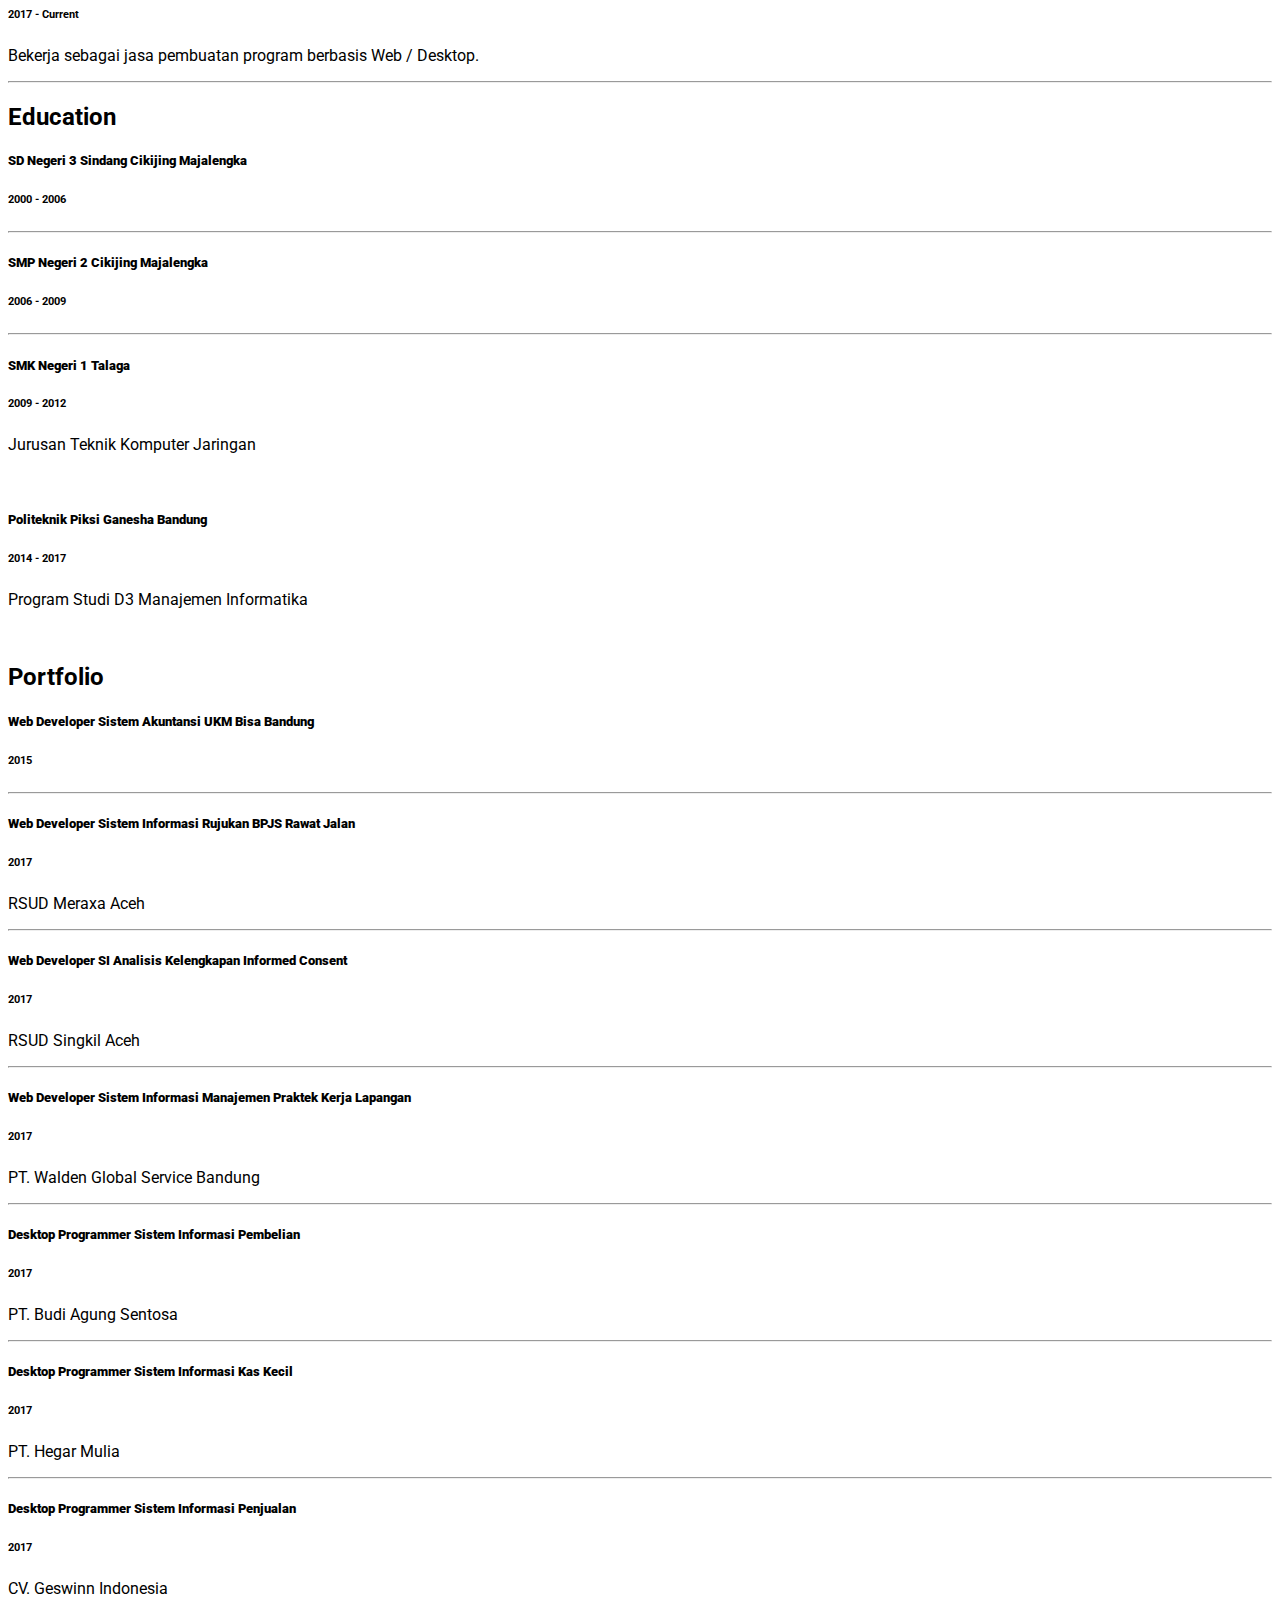
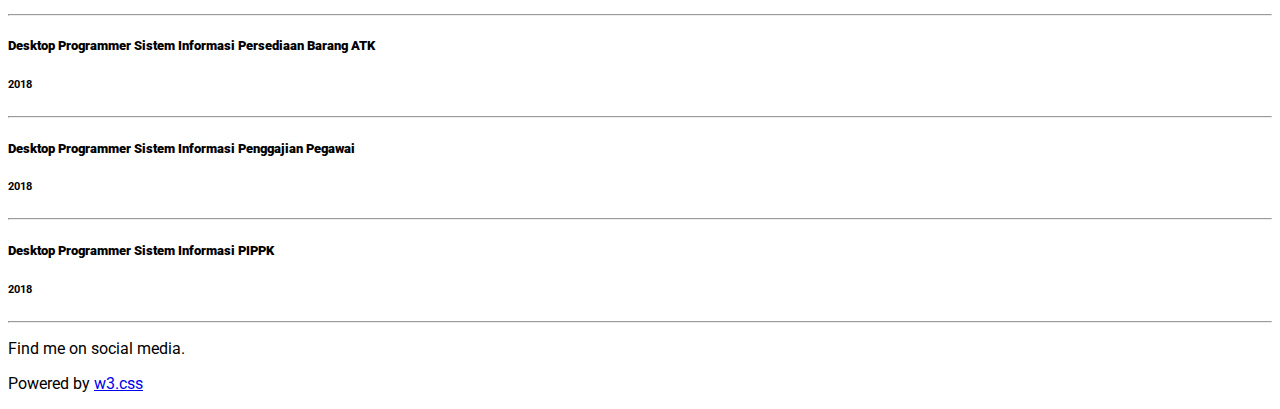
==== commit 00e5aab0: "Update index.html" ====
--- a/index.html
+++ b/index.html
@@ -107,7 +107,7 @@
         </div>
         <div class="w3-container">
           <h5 class="w3-opacity"><b>Backend Web Developer</b></h5>
-          <h6 class="w3-text-teal"><i class="fa fa-calendar fa-fw w3-margin-right"></i>2017 -2018</h6>
+          <h6 class="w3-text-teal"><i class="fa fa-calendar fa-fw w3-margin-right"></i>2017 - 2018</h6>
           <p>Bekerja di Themestry sebagai Backend Wordpress Developer.</p>
           <hr>
         </div>
